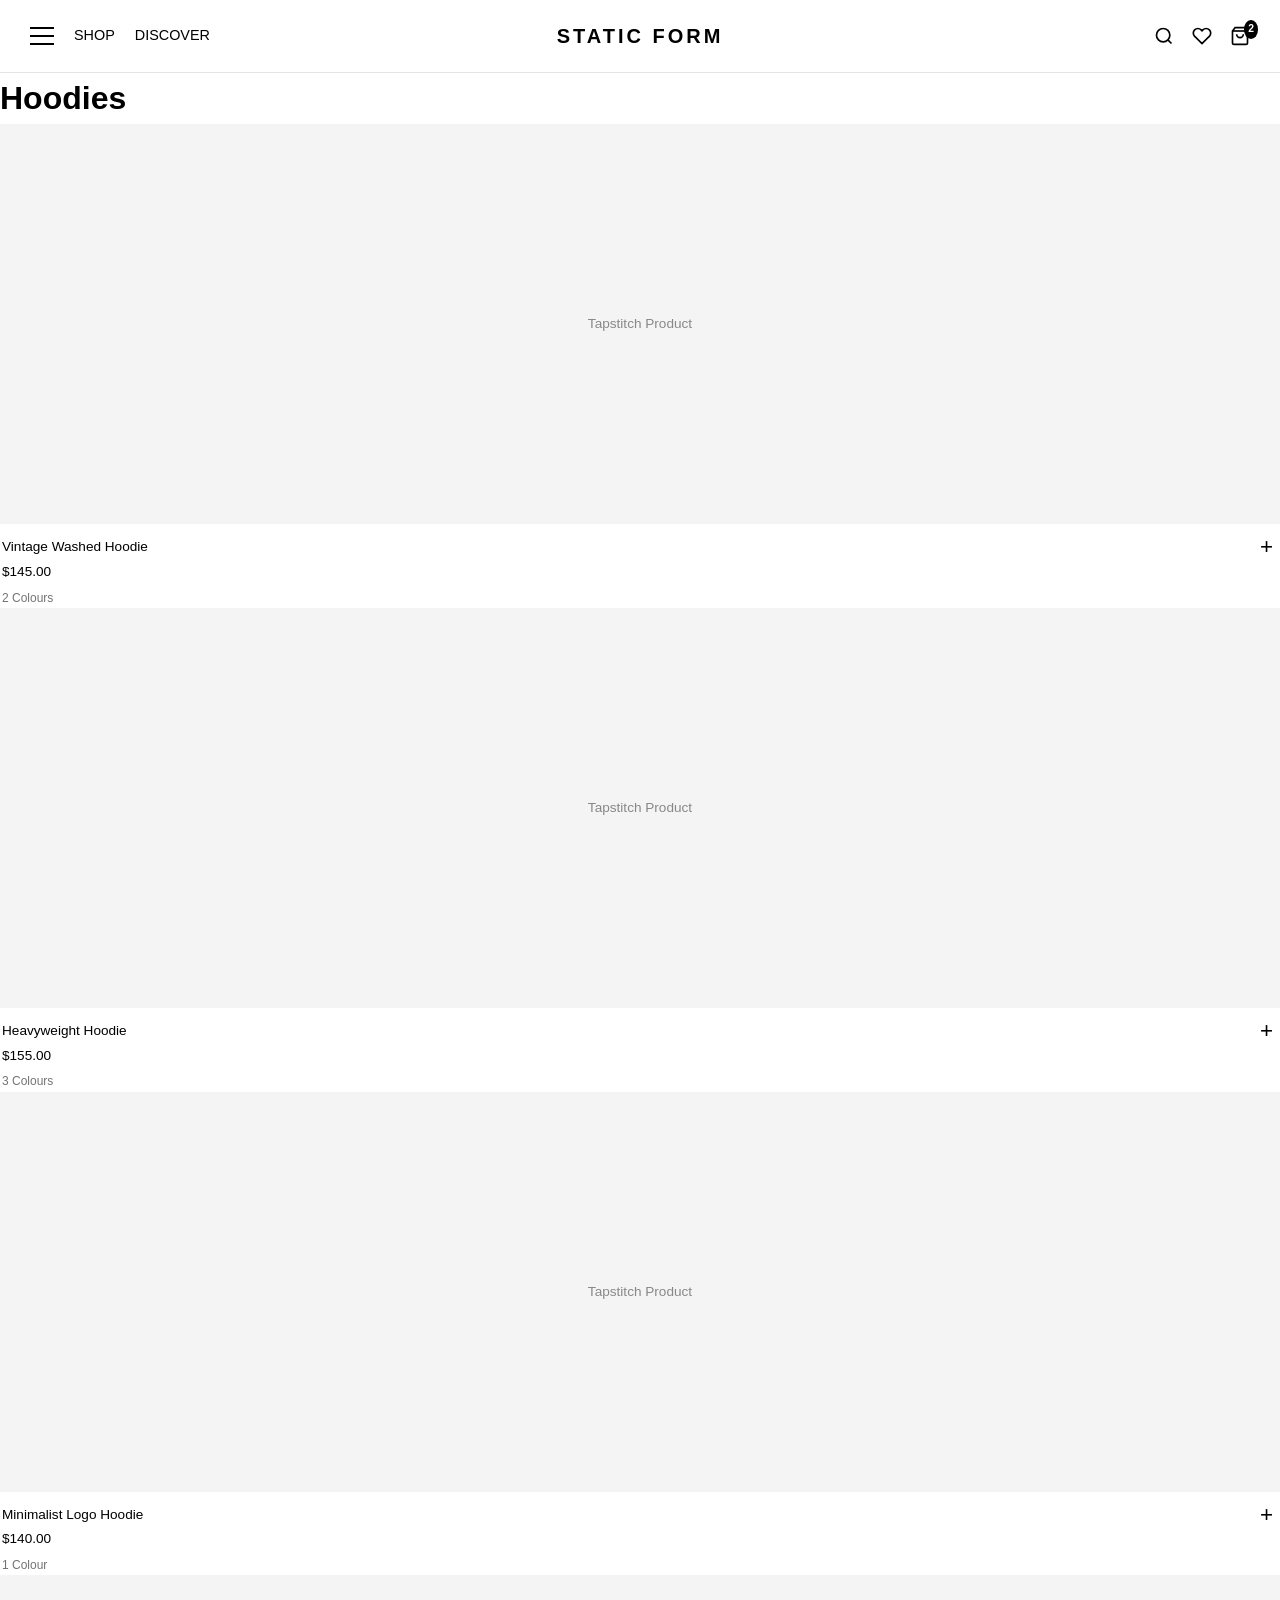
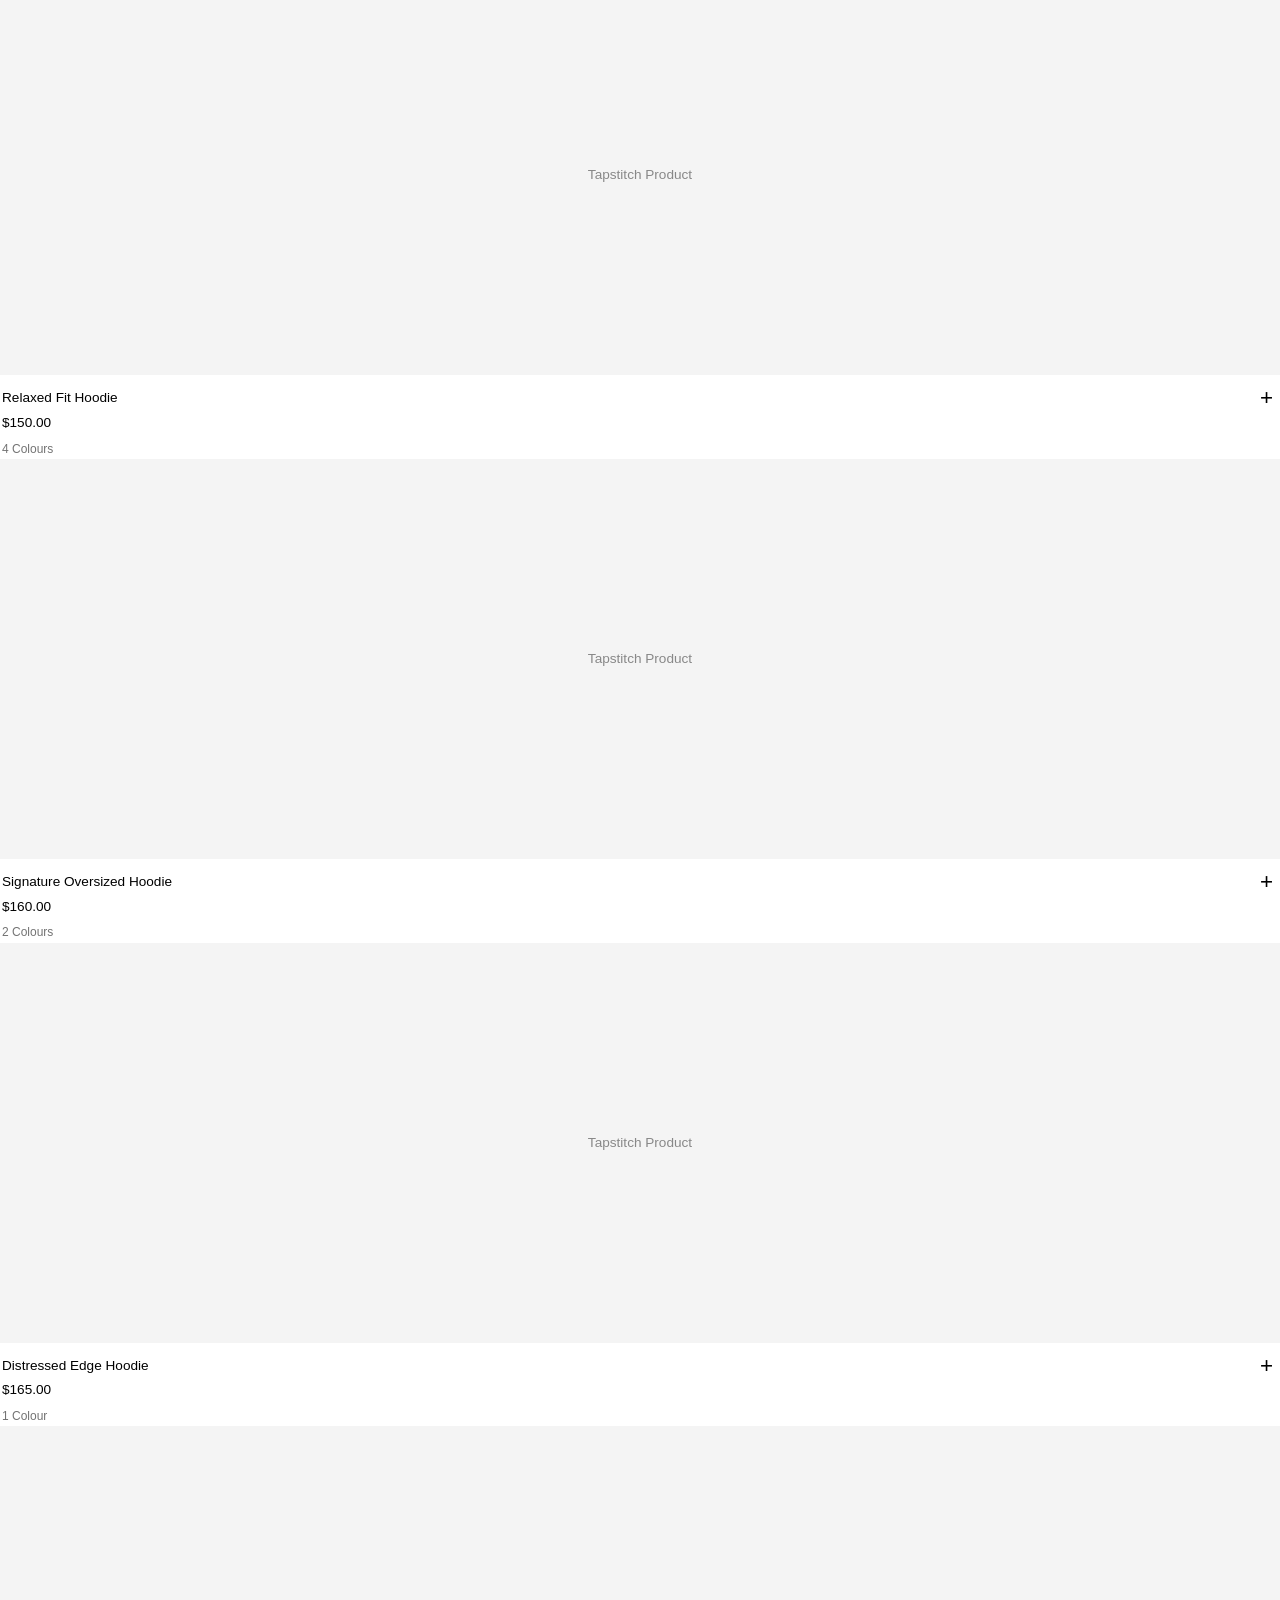
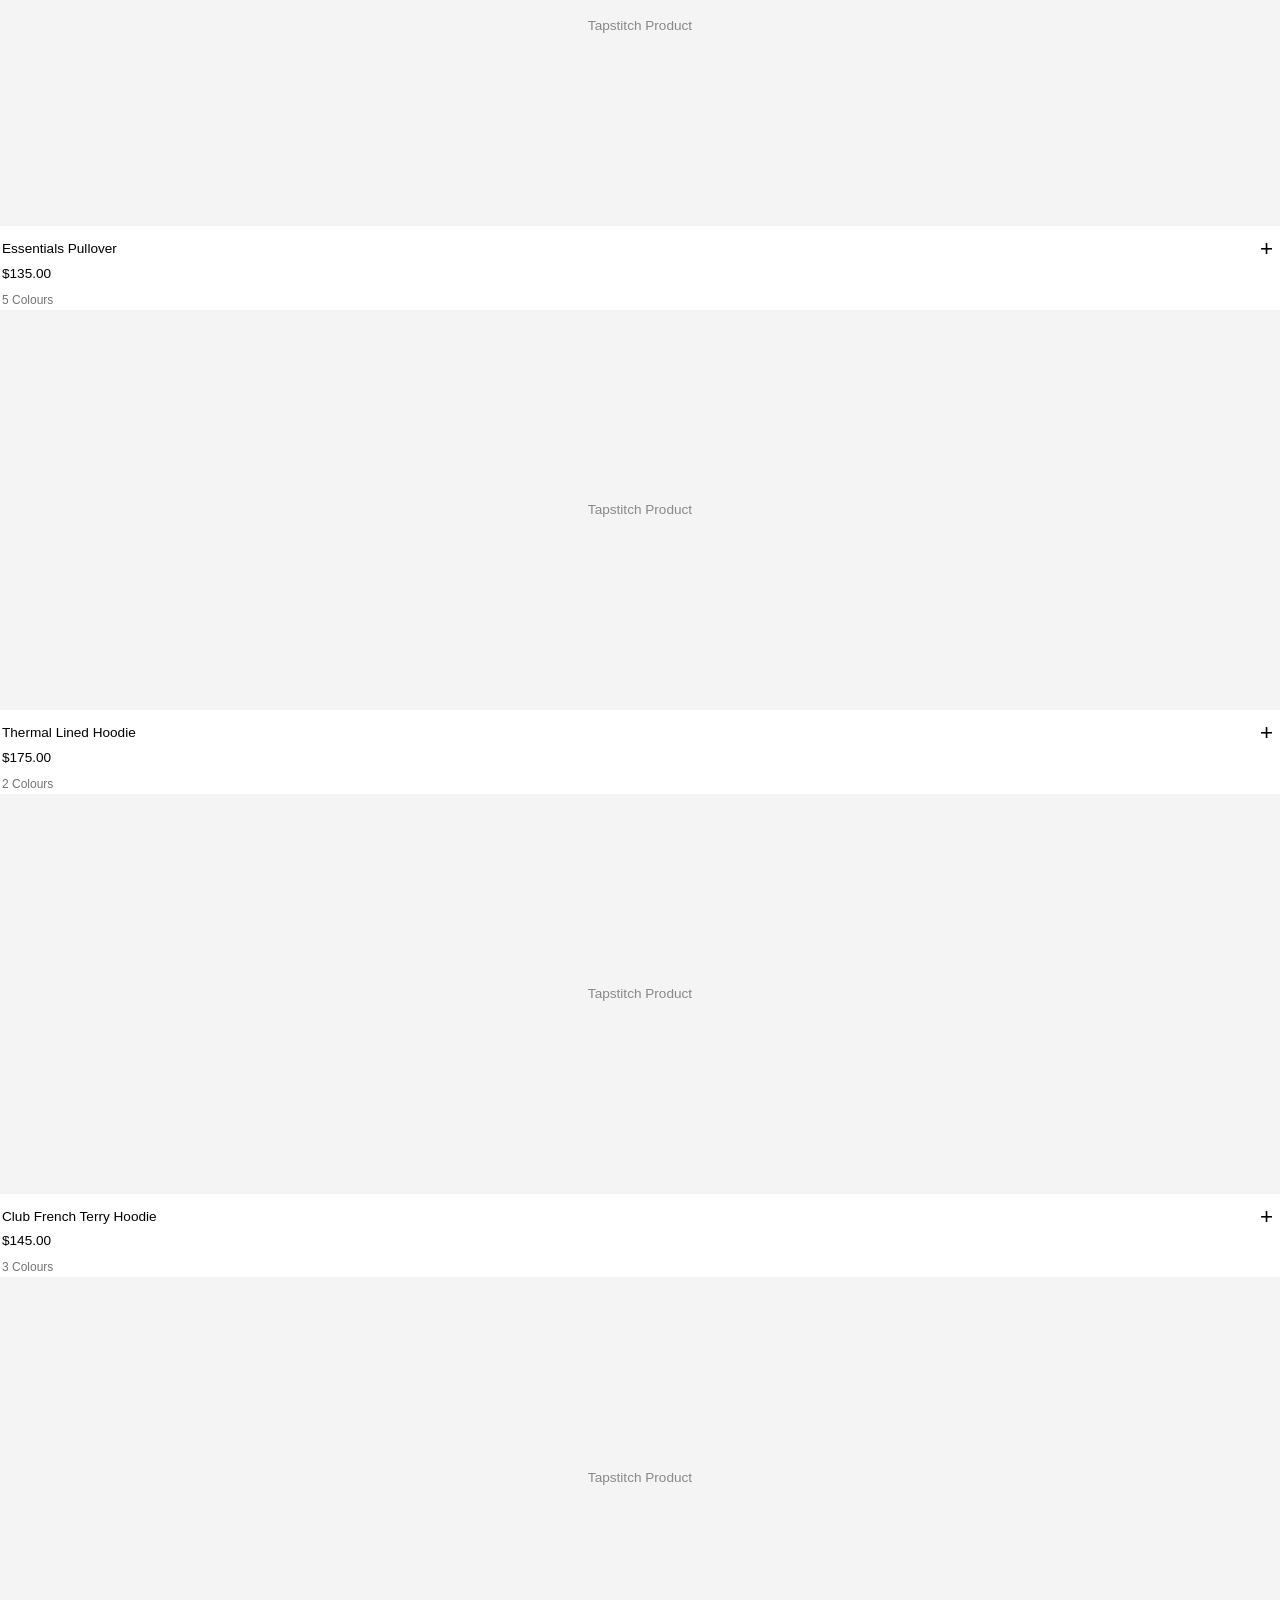
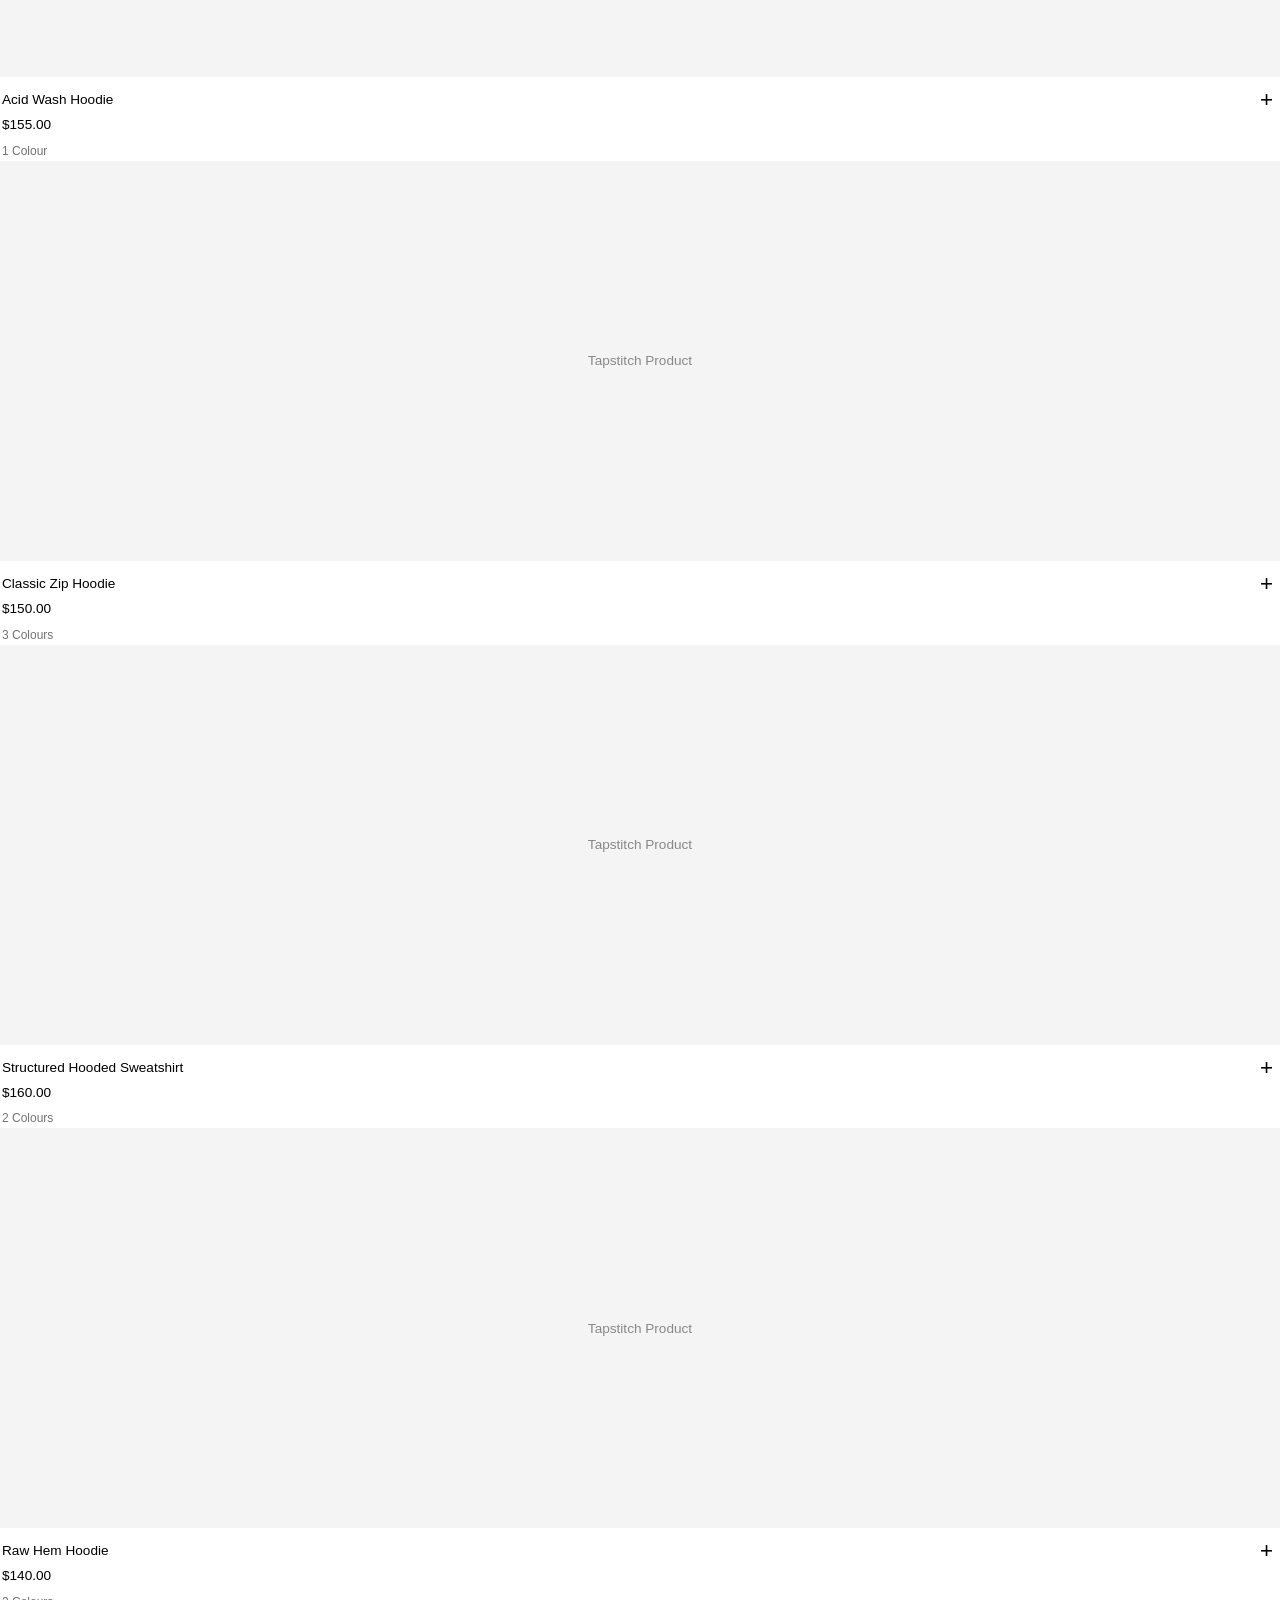
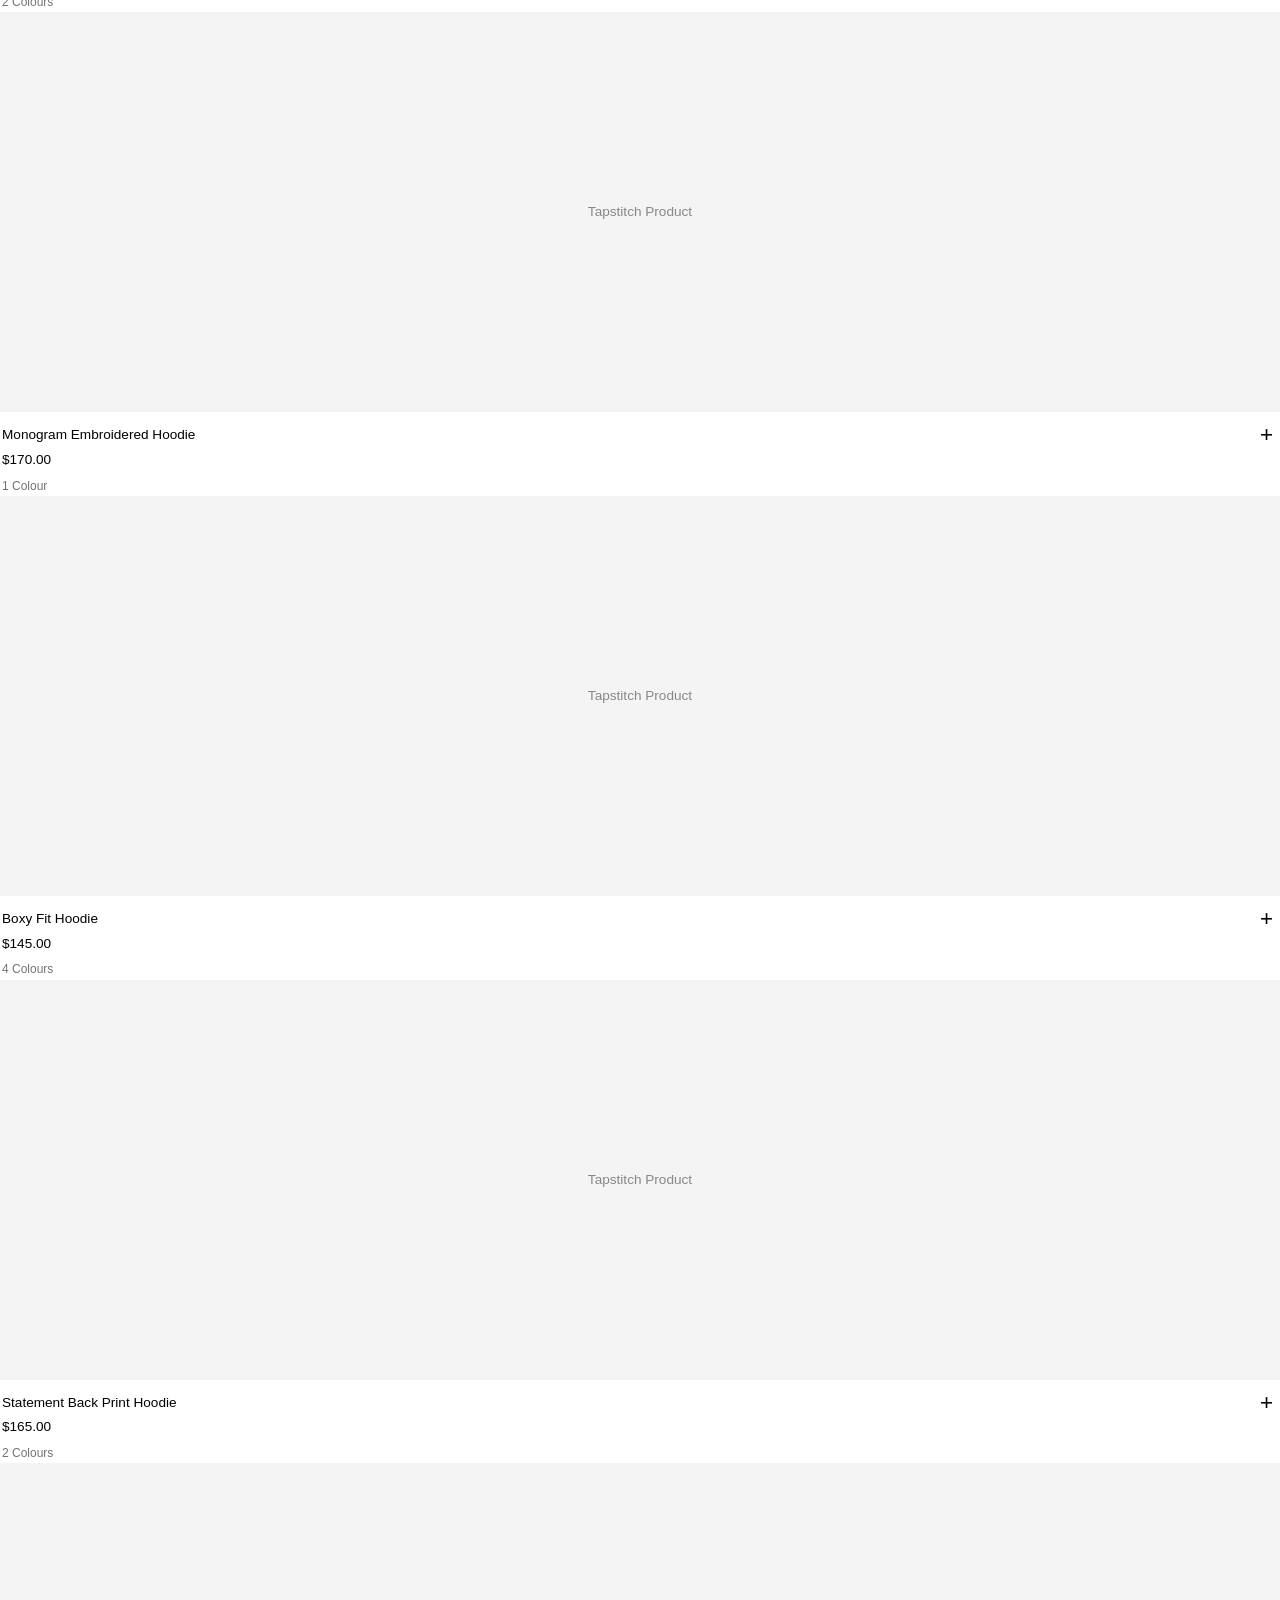
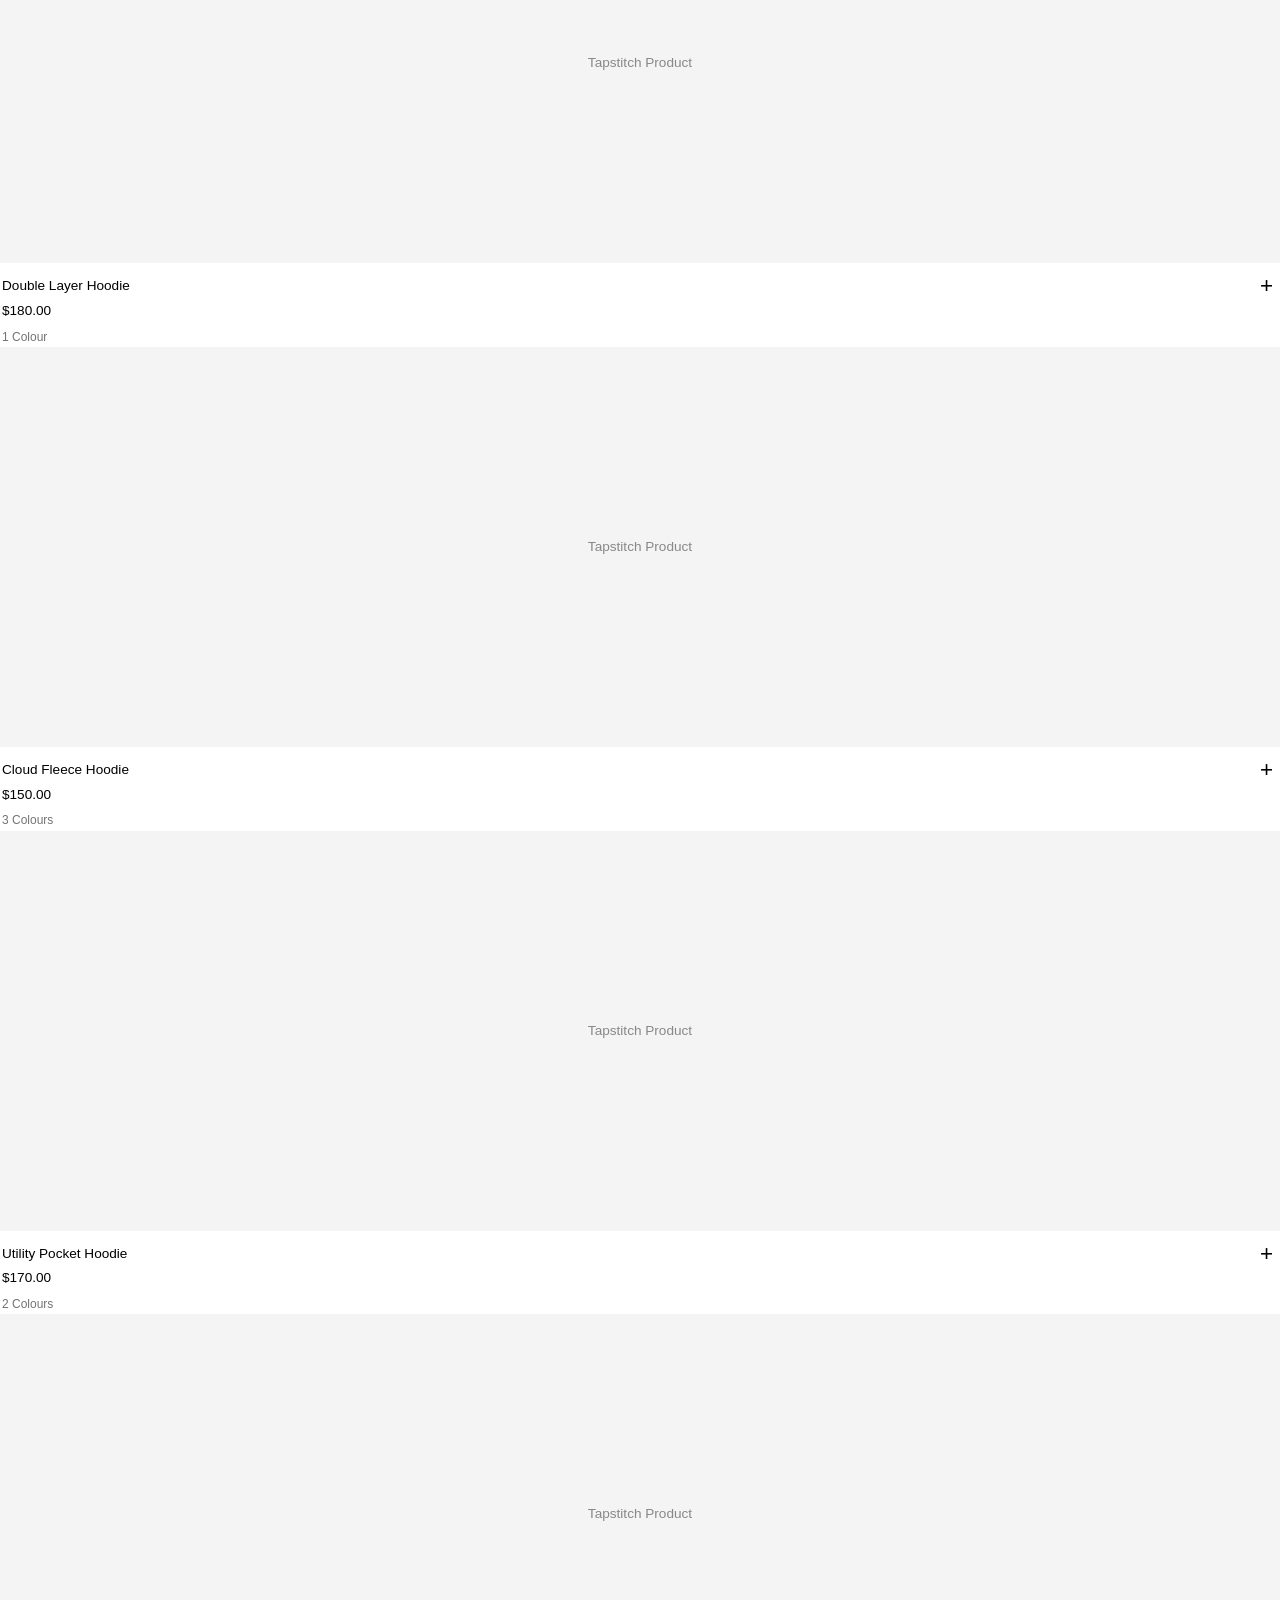
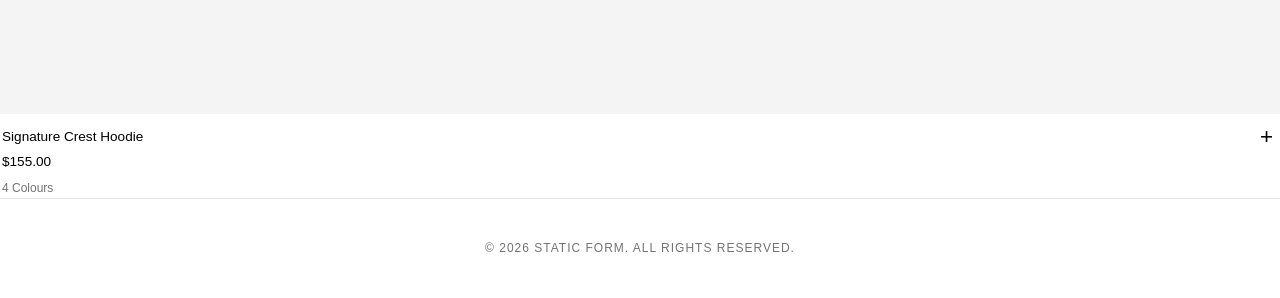
==== hoodies.html @ 04411e04 "Create hoodies.html" ====
<!DOCTYPE html>
<html lang="en">
<head>
    <meta charset="UTF-8">
    <meta name="viewport" content="width=device-width, initial-scale=1.0">
    <title>Hoodies – STATIC FORM</title>
    <link rel="stylesheet" href="style.css">
</head>
<body>

    <!-- Header & Navigation -->
    <header>
        <div class="nav-left">
            <button class="hamburger" id="menuToggle" aria-label="Open Menu">
                <span></span>
                <span></span>
                <span></span>
            </button>
            <nav class="desktop-nav">
                <a href="#">SHOP</a>
                <a href="#">DISCOVER</a>
            </nav>
        </div>

        <div class="logo-container">
            <a href="index.html" class="logo">STATIC FORM</a>
        </div>

        <div class="nav-right">
            <button class="nav-icon" aria-label="Search">
                <svg viewBox="0 0 24 24"><circle cx="11" cy="11" r="8"></circle><line x1="21" y1="21" x2="16.65" y2="16.65"></line></svg>
            </button>
            <a href="#" class="nav-icon" aria-label="Wishlist">
                <svg viewBox="0 0 24 24"><path d="M20.84 4.61a5.5 5.5 0 0 0-7.78 0L12 5.67l-1.06-1.06a5.5 5.5 0 0 0-7.78 7.78l1.06 1.06L12 21.23l7.78-7.78 1.06-1.06a5.5 5.5 0 0 0 0-7.78z"></path></svg>
            </a>
            <a href="#" class="nav-icon cart-icon" aria-label="Cart">
                <svg viewBox="0 0 24 24"><path d="M6 2L3 6v14a2 2 0 0 0 2 2h14a2 2 0 0 0 2-2V6l-3-4z"></path><line x1="3" y1="6" x2="21" y2="6"></line><path d="M16 10a4 4 0 0 1-8 0"></path></svg>
                <span class="cart-badge">2</span>
            </a>
        </div>
    </header>

    <!-- Category Products Section -->
    <main class="category-container">
        <h1 class="category-title">Hoodies</h1>
        
        <div class="category-grid">
            <!-- Repeatable Product Card (20 items total) -->
            <!-- Item 1 -->
            <div class="product-card">
                <div class="product-image-container">
                    <span class="product-placeholder">Tapstitch Product</span>
                </div>
                <div class="product-details">
                    <div class="product-info">
                        <h3>Vintage Washed Hoodie</h3>
                        <p class="price">$145.00</p>
                        <p class="colors">2 Colours</p>
                    </div>
                    <button class="btn-quick-add" aria-label="Quick add">+</button>
                </div>
            </div>

            <!-- Item 2 -->
            <div class="product-card">
                <div class="product-image-container">
                    <span class="product-placeholder">Tapstitch Product</span>
                </div>
                <div class="product-details">
                    <div class="product-info">
                        <h3>Heavyweight Hoodie</h3>
                        <p class="price">$155.00</p>
                        <p class="colors">3 Colours</p>
                    </div>
                    <button class="btn-quick-add" aria-label="Quick add">+</button>
                </div>
            </div>

            <!-- Item 3 -->
            <div class="product-card">
                <div class="product-image-container">
                    <span class="product-placeholder">Tapstitch Product</span>
                </div>
                <div class="product-details">
                    <div class="product-info">
                        <h3>Minimalist Logo Hoodie</h3>
                        <p class="price">$140.00</p>
                        <p class="colors">1 Colour</p>
                    </div>
                    <button class="btn-quick-add" aria-label="Quick add">+</button>
                </div>
            </div>

            <!-- Item 4 -->
            <div class="product-card">
                <div class="product-image-container">
                    <span class="product-placeholder">Tapstitch Product</span>
                </div>
                <div class="product-details">
                    <div class="product-info">
                        <h3>Relaxed Fit Hoodie</h3>
                        <p class="price">$150.00</p>
                        <p class="colors">4 Colours</p>
                    </div>
                    <button class="btn-quick-add" aria-label="Quick add">+</button>
                </div>
            </div>

            <!-- Item 5 -->
            <div class="product-card">
                <div class="product-image-container">
                    <span class="product-placeholder">Tapstitch Product</span>
                </div>
                <div class="product-details">
                    <div class="product-info">
                        <h3>Signature Oversized Hoodie</h3>
                        <p class="price">$160.00</p>
                        <p class="colors">2 Colours</p>
                    </div>
                    <button class="btn-quick-add" aria-label="Quick add">+</button>
                </div>
            </div>

            <!-- Item 6 -->
            <div class="product-card">
                <div class="product-image-container">
                    <span class="product-placeholder">Tapstitch Product</span>
                </div>
                <div class="product-details">
                    <div class="product-info">
                        <h3>Distressed Edge Hoodie</h3>
                        <p class="price">$165.00</p>
                        <p class="colors">1 Colour</p>
                    </div>
                    <button class="btn-quick-add" aria-label="Quick add">+</button>
                </div>
            </div>

            <!-- Item 7 -->
            <div class="product-card">
                <div class="product-image-container">
                    <span class="product-placeholder">Tapstitch Product</span>
                </div>
                <div class="product-details">
                    <div class="product-info">
                        <h3>Essentials Pullover</h3>
                        <p class="price">$135.00</p>
                        <p class="colors">5 Colours</p>
                    </div>
                    <button class="btn-quick-add" aria-label="Quick add">+</button>
                </div>
            </div>

            <!-- Item 8 -->
            <div class="product-card">
                <div class="product-image-container">
                    <span class="product-placeholder">Tapstitch Product</span>
                </div>
                <div class="product-details">
                    <div class="product-info">
                        <h3>Thermal Lined Hoodie</h3>
                        <p class="price">$175.00</p>
                        <p class="colors">2 Colours</p>
                    </div>
                    <button class="btn-quick-add" aria-label="Quick add">+</button>
                </div>
            </div>

            <!-- Item 9 -->
            <div class="product-card">
                <div class="product-image-container">
                    <span class="product-placeholder">Tapstitch Product</span>
                </div>
                <div class="product-details">
                    <div class="product-info">
                        <h3>Club French Terry Hoodie</h3>
                        <p class="price">$145.00</p>
                        <p class="colors">3 Colours</p>
                    </div>
                    <button class="btn-quick-add" aria-label="Quick add">+</button>
                </div>
            </div>

            <!-- Item 10 -->
            <div class="product-card">
                <div class="product-image-container">
                    <span class="product-placeholder">Tapstitch Product</span>
                </div>
                <div class="product-details">
                    <div class="product-info">
                        <h3>Acid Wash Hoodie</h3>
                        <p class="price">$155.00</p>
                        <p class="colors">1 Colour</p>
                    </div>
                    <button class="btn-quick-add" aria-label="Quick add">+</button>
                </div>
            </div>

            <!-- Item 11 -->
            <div class="product-card">
                <div class="product-image-container">
                    <span class="product-placeholder">Tapstitch Product</span>
                </div>
                <div class="product-details">
                    <div class="product-info">
                        <h3>Classic Zip Hoodie</h3>
                        <p class="price">$150.00</p>
                        <p class="colors">3 Colours</p>
                    </div>
                    <button class="btn-quick-add" aria-label="Quick add">+</button>
                </div>
            </div>

            <!-- Item 12 -->
            <div class="product-card">
                <div class="product-image-container">
                    <span class="product-placeholder">Tapstitch Product</span>
                </div>
                <div class="product-details">
                    <div class="product-info">
                        <h3>Structured Hooded Sweatshirt</h3>
                        <p class="price">$160.00</p>
                        <p class="colors">2 Colours</p>
                    </div>
                    <button class="btn-quick-add" aria-label="Quick add">+</button>
                </div>
            </div>

            <!-- Item 13 -->
            <div class="product-card">
                <div class="product-image-container">
                    <span class="product-placeholder">Tapstitch Product</span>
                </div>
                <div class="product-details">
                    <div class="product-info">
                        <h3>Raw Hem Hoodie</h3>
                        <p class="price">$140.00</p>
                        <p class="colors">2 Colours</p>
                    </div>
                    <button class="btn-quick-add" aria-label="Quick add">+</button>
                </div>
            </div>

            <!-- Item 14 -->
            <div class="product-card">
                <div class="product-image-container">
                    <span class="product-placeholder">Tapstitch Product</span>
                </div>
                <div class="product-details">
                    <div class="product-info">
                        <h3>Monogram Embroidered Hoodie</h3>
                        <p class="price">$170.00</p>
                        <p class="colors">1 Colour</p>
                    </div>
                    <button class="btn-quick-add" aria-label="Quick add">+</button>
                </div>
            </div>

            <!-- Item 15 -->
            <div class="product-card">
                <div class="product-image-container">
                    <span class="product-placeholder">Tapstitch Product</span>
                </div>
                <div class="product-details">
                    <div class="product-info">
                        <h3>Boxy Fit Hoodie</h3>
                        <p class="price">$145.00</p>
                        <p class="colors">4 Colours</p>
                    </div>
                    <button class="btn-quick-add" aria-label="Quick add">+</button>
                </div>
            </div>

            <!-- Item 16 -->
            <div class="product-card">
                <div class="product-image-container">
                    <span class="product-placeholder">Tapstitch Product</span>
                </div>
                <div class="product-details">
                    <div class="product-info">
                        <h3>Statement Back Print Hoodie</h3>
                        <p class="price">$165.00</p>
                        <p class="colors">2 Colours</p>
                    </div>
                    <button class="btn-quick-add" aria-label="Quick add">+</button>
                </div>
            </div>

            <!-- Item 17 -->
            <div class="product-card">
                <div class="product-image-container">
                    <span class="product-placeholder">Tapstitch Product</span>
                </div>
                <div class="product-details">
                    <div class="product-info">
                        <h3>Double Layer Hoodie</h3>
                        <p class="price">$180.00</p>
                        <p class="colors">1 Colour</p>
                    </div>
                    <button class="btn-quick-add" aria-label="Quick add">+</button>
                </div>
            </div>

            <!-- Item 18 -->
            <div class="product-card">
                <div class="product-image-container">
                    <span class="product-placeholder">Tapstitch Product</span>
                </div>
                <div class="product-details">
                    <div class="product-info">
                        <h3>Cloud Fleece Hoodie</h3>
                        <p class="price">$150.00</p>
                        <p class="colors">3 Colours</p>
                    </div>
                    <button class="btn-quick-add" aria-label="Quick add">+</button>
                </div>
            </div>

            <!-- Item 19 -->
            <div class="product-card">
                <div class="product-image-container">
                    <span class="product-placeholder">Tapstitch Product</span>
                </div>
                <div class="product-details">
                    <div class="product-info">
                        <h3>Utility Pocket Hoodie</h3>
                        <p class="price">$170.00</p>
                        <p class="colors">2 Colours</p>
                    </div>
                    <button class="btn-quick-add" aria-label="Quick add">+</button>
                </div>
            </div>

            <!-- Item 20 -->
            <div class="product-card">
                <div class="product-image-container">
                    <span class="product-placeholder">Tapstitch Product</span>
                </div>
                <div class="product-details">
                    <div class="product-info">
                        <h3>Signature Crest Hoodie</h3>
                        <p class="price">$155.00</p>
                        <p class="colors">4 Colours</p>
                    </div>
                    <button class="btn-quick-add" aria-label="Quick add">+</button>
                </div>
            </div>
        </div>
    </main>

    <!-- Footer -->
    <footer class="site-footer">
        <div class="footer-bottom">
            <p>&copy; 2026 STATIC FORM. All Rights Reserved.</p>
        </div>
    </footer>

</body>
</html>
---- style.css ----
:root {
    --bg-color: #ffffff;
    --card-bg: #ffffff;
    --text-color: #000000;
    --text-muted: #666666;
    --accent-color: #000000;
    --border-color: #e5e5e5;
}

* {
    margin: 0;
    padding: 0;
    box-sizing: border-box;
    font-family: -apple-system, BlinkMacSystemFont, "Segoe UI", Roboto, Helvetica, Arial, sans-serif;
}

body {
    background-color: var(--bg-color);
    color: var(--text-color);
    line-height: 1.6;
}

/* Header & Navigation Layout */
header {
    display: grid;
    grid-template-columns: 1fr auto 1fr;
    align-items: center;
    padding: 20px 30px;
    border-bottom: 1px solid var(--border-color);
    background-color: var(--bg-color);
    position: sticky;
    top: 0;
    z-index: 1000;
}

.nav-left {
    display: flex;
    align-items: center;
    gap: 20px;
}

.hamburger {
    display: flex;
    flex-direction: column;
    cursor: pointer;
    gap: 6px;
    background: none;
    border: none;
}

.hamburger span {
    width: 24px;
    height: 2px;
    background-color: var(--text-color);
    transition: 0.3s;
}
.hamburger span:nth-child(3) {
    display: none;
}

@media (min-width: 768px) {
    .hamburger span:nth-child(3) {
        display: block;
    }
}

.desktop-nav {
    display: none;
    gap: 20px;
}
@media (min-width: 1024px) {
    .desktop-nav {
        display: flex;
    }
}

.desktop-nav a {
    color: var(--text-color);
    text-decoration: none;
    font-size: 0.9rem;
    font-weight: 500;
}
.desktop-nav a:hover {
    color: var(--text-muted);
}

.logo-container {
    text-align: center;
    justify-self: center;
}

.logo {
    font-size: 1.25rem;
    font-weight: 900;
    color: var(--text-color);
    letter-spacing: 3px;
    text-transform: uppercase;
    text-decoration: none;
    background: transparent;
}

.nav-right {
    display: flex;
    align-items: center;
    justify-self: end;
    gap: 18px;
}

.nav-icon {
    color: var(--text-color);
    text-decoration: none;
    background: none;
    border: none;
    cursor: pointer;
    display: flex;
    align-items: center;
    position: relative;
}

.nav-icon svg {
    width: 20px;
    height: 20px;
    stroke: currentColor;
    stroke-width: 2;
    fill: none;
}

.cart-badge {
    position: absolute;
    top: -6px;
    right: -8px;
    background-color: #000000;
    color: #ffffff;
    font-size: 0.65rem;
    font-weight: bold;
    padding: 1px 4px;
    border-radius: 50%;
}

/* Slide-Out Mobile Menu Overlay */
.menu-overlay {
    position: fixed;
    top: 0;
    left: 0;
    width: 100%;
    height: 100%;
    background-color: #ffffff;
    z-index: 9999;
    display: none;
    overflow-y: auto;
    padding: 30px;
}

.menu-overlay.active {
    display: block;
}

.menu-content {
    max-width: 500px;
    margin: 0 auto;
}

.menu-panel {
    display: none;
}

.menu-panel.active {
    display: block;
}

.menu-header {
    display: flex;
    justify-content: space-between;
    align-items: center;
    margin-bottom: 25px;
    font-size: 1.1rem;
    font-weight: 600;
    color: #000000;
}

.close-btn {
    background: none;
    border: none;
    font-size: 24px;
    color: #000000;
    cursor: pointer;
}

.back-btn {
    background: none;
    border: none;
    font-size: 1.1rem;
    font-weight: 600;
    color: #000000;
    cursor: pointer;
    padding: 0;
    display: flex;
    align-items: center;
    gap: 8px;
}

.search-box {
    margin-bottom: 25px;
}

.search-box input {
    width: 100%;
    padding: 12px 0;
    background: transparent;
    border: none;
    border-bottom: 1px solid var(--border-color);
    color: #000000;
    font-size: 1rem;
    outline: none;
}

.search-box input::placeholder {
    color: var(--text-muted);
}

.menu-list {
    list-style: none;
    padding: 0;
    margin: 0;
}

.menu-list li {
    display: flex;
    justify-content: space-between;
    align-items: center;
    padding: 16px 0;
    font-size: 1.1rem;
    font-weight: 600;
    border-bottom: 1px solid var(--border-color);
    cursor: pointer;
    color: #000000;
    text-decoration: none;
}

.menu-list li span.arrow {
    font-size: 1rem;
    color: var(--text-muted);
}

/* Accordion Submenus inside panels */
.accordion-header {
    display: flex;
    justify-content: space-between;
    align-items: center;
    padding: 16px 0;
    font-size: 1.1rem;
    font-weight: 600;
    border-bottom: 1px solid var(--border-color);
    cursor: pointer;
    color: #000000;
}

.accordion-header span.arrow {
    font-size: 1rem;
    color: var(--text-muted);
}

.accordion-content {
    display: none;
    padding-left: 0;
    list-style: none;
    border-bottom: 1px solid var(--border-color);
}

.accordion-content.active {
    display: block;
}

.accordion-content li {
    padding: 12px 0 12px 15px;
    font-size: 0.95rem;
    font-weight: 400;
    color: var(--text-muted);
    border-bottom: none;
    cursor: pointer;
}

.accordion-content li:hover {
    color: #000000;
}

/* Hero Section */
.hero {
    position: relative;
    height: 100vh;
    display: flex;
    align-items: flex-end;
    padding: 60px 30px;
    background: linear-gradient(rgba(0,0,0,0.1), rgba(0,0,0,0.6)), url('71DEEC17-D91D-4BCD-9920-1263A9C59037.png') center/cover no-repeat;
    background-color: #f0f0f0;
}

.hero-content {
    max-width: 600px;
}

.hero-subtitle {
    font-size: 0.9rem;
    letter-spacing: 2px;
    text-transform: uppercase;
    color: #ffffff;
    margin-bottom: 10px;
    opacity: 0.9;
}

.hero h1 {
    font-size: 2.5rem;
    color: #ffffff;
    margin-bottom: 20px;
    font-weight: 800;
    line-height: 1.1;
}

.hero-btns {
    display: flex;
    gap: 15px;
}

.hero .btn {
    background-color: #ffffff;
    color: #000000;
}

.hero .btn-outline {
    background-color: transparent;
    border: 1px solid #ffffff;
    color: #ffffff;
}

.btn {
    display: inline-block;
    background-color: #000000;
    color: #ffffff;
    padding: 12px 28px;
    border-radius: 0;
    text-decoration: none;
    font-weight: 600;
    font-size: 0.9rem;
    transition: opacity 0.2s;
    border: none;
    cursor: pointer;
}

.btn-outline {
    background-color: transparent;
    border: 1px solid #000000;
    color: #000000;
}

.btn:hover {
    opacity: 0.85;
}

/* Horizontal Scrolling Product Carousel */
.products-section {
    padding: 50px 0 80px 0;
    width: 100%;
    background-color: #ffffff;
}

.product-carousel {
    display: flex;
    overflow-x: auto;
    gap: 16px;
    padding: 0 30px;
    scroll-snap-type: x mandatory;
    scrollbar-width: none;
}

.product-carousel::-webkit-scrollbar {
    display: none;
}

.product-card {
    flex: 0 0 300px;
    scroll-snap-align: start;
    background-color: transparent;
    border: none;
    padding: 0;
    display: flex;
    flex-direction: column;
}

.product-image-container {
    width: 100%;
    height: 400px;
    background-color: #f4f4f4;
    margin-bottom: 12px;
    display: flex;
    align-items: center;
    justify-content: center;
    position: relative;
}

.product-placeholder {
    color: #888888;
    font-size: 0.85rem;
}

.product-details {
    display: flex;
    justify-content: space-between;
    align-items: flex-start;
    padding: 0 2px;
}

.product-info h3 {
    font-size: 0.85rem;
    font-weight: 400;
    color: #000000;
    margin-bottom: 3px;
}

.product-info .price {
    font-size: 0.85rem;
    color: #000000;
    font-weight: 500;
    margin-bottom: 6px;
}

.product-info .colors {
    font-size: 0.75rem;
    color: #737373;
}

.btn-quick-add {
    background: none;
    border: none;
    font-size: 1.4rem;
    font-weight: 300;
    cursor: pointer;
    color: #000000;
    padding: 0 5px;
    line-height: 1;
}

.btn-quick-add:hover {
    opacity: 0.6;
}

/* Footer Styles */
.site-footer {
    border-top: 1px solid var(--border-color);
    padding: 40px 30px;
    background-color: #ffffff;
    color: var(--text-muted);
}

.footer-accordions {
    max-width: 800px;
    margin: 0 auto 30px auto;
}

.footer-section {
    border-bottom: 1px solid var(--border-color);
}

.footer-header {
    display: flex;
    justify-content: space-between;
    align-items: center;
    padding: 16px 0;
    font-size: 1rem;
    font-weight: 600;
    color: #000000;
    cursor: pointer;
    text-transform: uppercase;
    letter-spacing: 1px;
}

.footer-toggle {
    font-size: 1.2rem;
    font-weight: 400;
}

.footer-content {
    display: none;
    list-style: none;
    padding-bottom: 16px;
}

.footer-content.active {
    display: block;
}

.footer-content li {
    padding: 8px 0;
}

.footer-content li a {
    color: var(--text-muted);
    text-decoration: none;
    font-size: 0.95rem;
}

.footer-content li a:hover {
    color: #000000;
}

.footer-legal {
    display: flex;
    flex-wrap: wrap;
    justify-content: center;
    gap: 15px 25px;
    margin-bottom: 30px;
    font-size: 0.8rem;
}

.footer-legal a {
    color: var(--text-muted);
    text-decoration: none;
}

.footer-legal a:hover {
    color: #000000;
}

.footer-bottom {
    text-align: center;
    font-size: 0.75rem;
    letter-spacing: 1px;
    text-transform: uppercase;
    color: #737373;
}
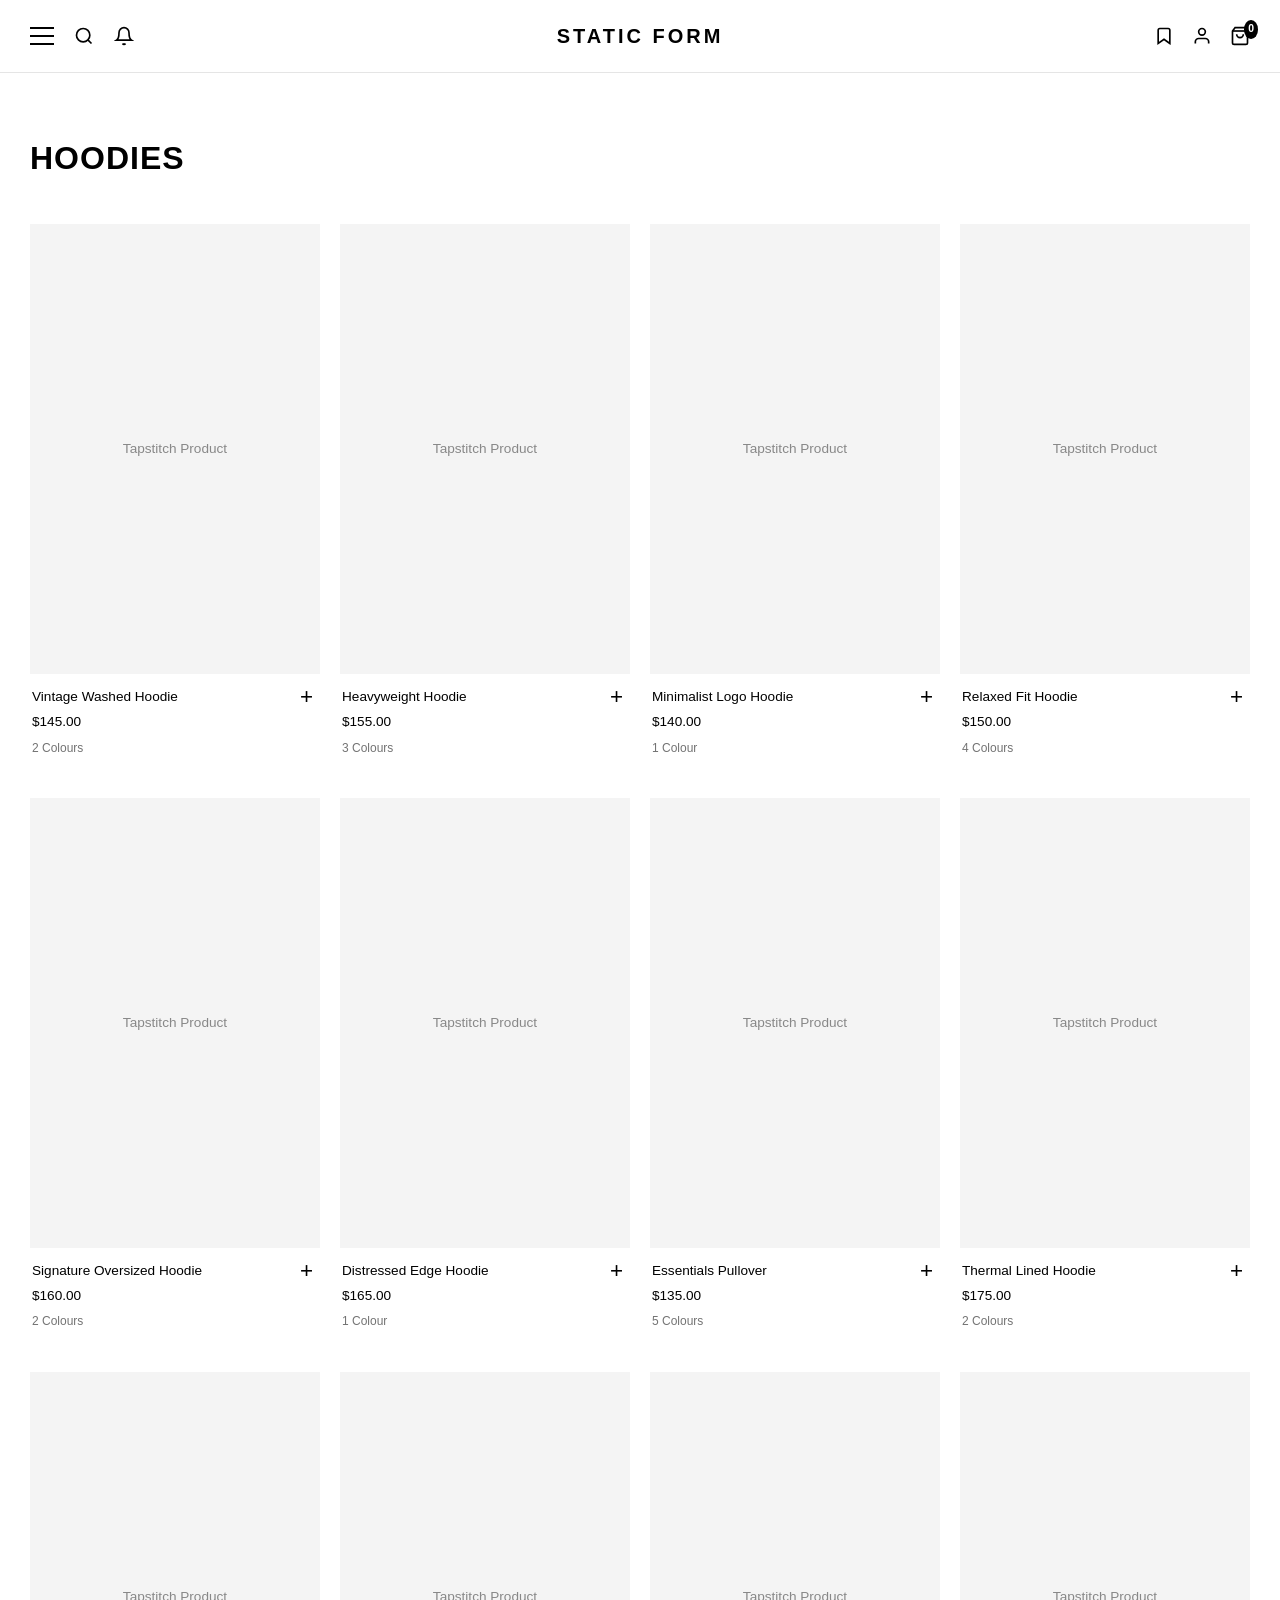
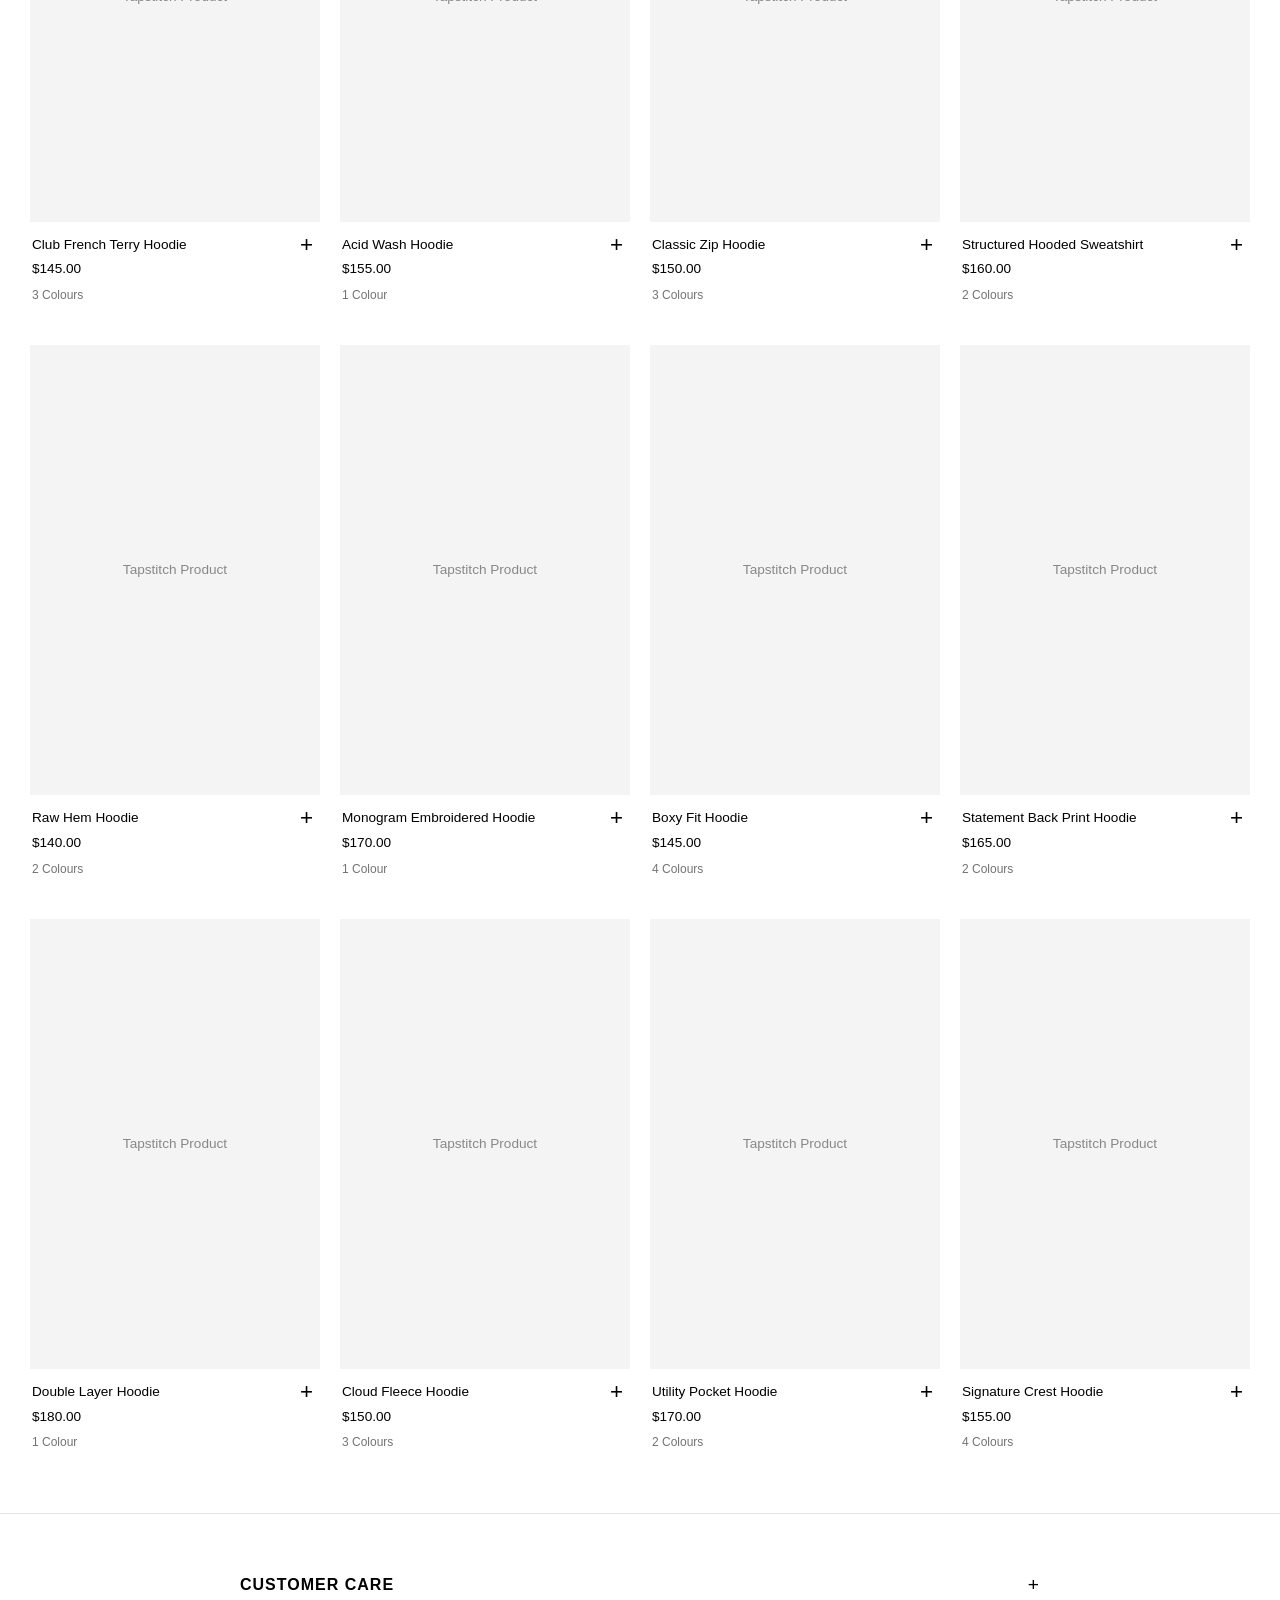
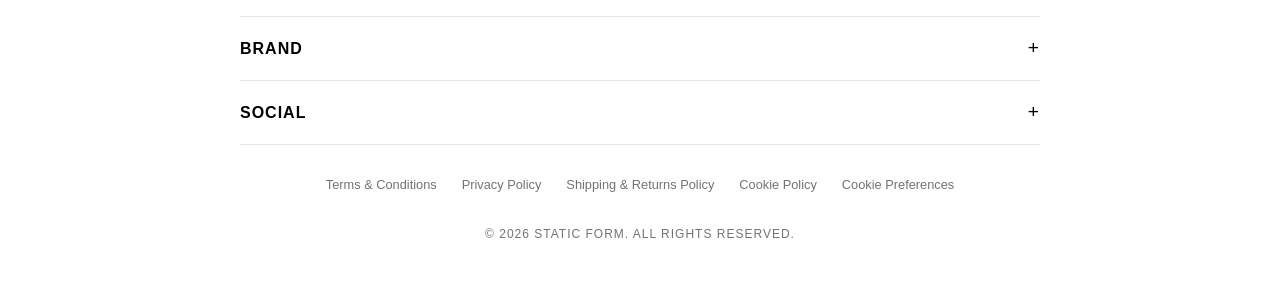
==== commit 82767d96: "Update hoodies.html" ====
--- a/hoodies.html
+++ b/hoodies.html
@@ -3,49 +3,682 @@
 <head>
     <meta charset="UTF-8">
     <meta name="viewport" content="width=device-width, initial-scale=1.0">
-    <title>Hoodies – STATIC FORM</title>
-    <link rel="stylesheet" href="style.css">
+    
+    <!-- Dynamic SEO & Google Search Title -->
+    <title id="pageTitle">Hoodies – STATIC FORM</title>
+    <meta name="description" content="Refined British Apparel | Hoodies Collection">
+    
+    <!-- Open Graph / Google Snippet Customization -->
+    <meta property="og:title" content="Hoodies – STATIC FORM | Official Store">
+    <meta property="og:site_name" content="STATIC FORM">
+
+    <!-- Favicon -->
+    <link rel="icon" href="favicon.ico" type="image/x-icon">
+
+    <!-- Snipcart CSS and JavaScript -->
+    <link rel="stylesheet" href="https://cdn.snipcart.com/themes/v3.3.1/default/snipcart.css" />
+    <script async src="https://cdn.snipcart.com/themes/v3.3.1/default/snipcart.js"></script>
+
+    <script>
+        window.addEventListener('DOMContentLoaded', () => {
+            const isMobile = window.innerWidth <= 768;
+            const titleElement = document.getElementById('pageTitle');
+            if (isMobile) {
+                titleElement.textContent = "Hoodies – STATIC FORM Clothing";
+            } else {
+                titleElement.textContent = "Hoodies – Refined British Apparel | Official Store | STATIC FORM";
+            }
+        });
+    </script>
+
+    <style>
+        :root {
+            --bg-color: #ffffff;
+            --card-bg: #ffffff;
+            --text-color: #000000;
+            --text-muted: #737373;
+            --border-color: #e5e5e5;
+        }
+
+        * {
+            margin: 0;
+            padding: 0;
+            box-sizing: border-box;
+            font-family: -apple-system, BlinkMacSystemFont, "Segoe UI", Roboto, Helvetica, Arial, sans-serif;
+        }
+
+        body {
+            background-color: var(--bg-color);
+            color: var(--text-color);
+            line-height: 1.6;
+        }
+
+        /* Header & Navigation Layout */
+        header {
+            display: grid;
+            grid-template-columns: 1fr auto 1fr;
+            align-items: center;
+            padding: 20px 30px;
+            border-bottom: 1px solid var(--border-color);
+            background-color: var(--bg-color);
+            position: sticky;
+            top: 0;
+            z-index: 1000;
+        }
+
+        .nav-left {
+            display: flex;
+            align-items: center;
+            gap: 20px;
+        }
+
+        .hamburger {
+            display: flex;
+            flex-direction: column;
+            cursor: pointer;
+            gap: 6px;
+            background: none;
+            border: none;
+        }
+
+        .hamburger span {
+            width: 24px;
+            height: 2px;
+            background-color: var(--text-color);
+            transition: 0.3s;
+        }
+        .hamburger span:nth-child(3) {
+            display: none;
+        }
+
+        @media (min-width: 768px) {
+            .hamburger span:nth-child(3) {
+                display: block;
+            }
+        }
+
+        .logo-container {
+            text-align: center;
+            justify-self: center;
+        }
+
+        .logo {
+            font-size: 1.25rem;
+            font-weight: 900;
+            color: #000000;
+            letter-spacing: 3px;
+            text-transform: uppercase;
+            text-decoration: none;
+            background: transparent;
+        }
+
+        .nav-right {
+            display: flex;
+            align-items: center;
+            justify-self: end;
+            gap: 18px;
+        }
+
+        .nav-icon {
+            color: var(--text-color);
+            text-decoration: none;
+            background: none;
+            border: none;
+            cursor: pointer;
+            display: flex;
+            align-items: center;
+            position: relative;
+        }
+
+        .nav-icon svg {
+            width: 20px;
+            height: 20px;
+            stroke: currentColor;
+            stroke-width: 2;
+            fill: none;
+        }
+
+        .cart-badge {
+            position: absolute;
+            top: -6px;
+            right: -8px;
+            background-color: #000000;
+            color: #ffffff;
+            font-size: 0.65rem;
+            font-weight: bold;
+            padding: 1px 4px;
+            border-radius: 50%;
+        }
+
+        /* Slide-Out Mobile Menu Overlay */
+        .menu-overlay {
+            position: fixed;
+            top: 0;
+            left: 0;
+            width: 100%;
+            height: 100%;
+            background-color: #ffffff;
+            z-index: 9999;
+            display: none;
+            overflow-y: auto;
+            padding: 30px;
+        }
+
+        .menu-overlay.active {
+            display: block;
+        }
+
+        .menu-content {
+            max-width: 500px;
+            margin: 0 auto;
+        }
+
+        .menu-panel {
+            display: none;
+        }
+
+        .menu-panel.active {
+            display: block;
+        }
+
+        .menu-header {
+            display: flex;
+            justify-content: space-between;
+            align-items: center;
+            margin-bottom: 25px;
+            font-size: 1.1rem;
+            font-weight: 600;
+            color: #000000;
+        }
+
+        .close-btn {
+            background: none;
+            border: none;
+            font-size: 24px;
+            color: var(--text-color);
+            cursor: pointer;
+        }
+
+        .back-btn {
+            background: none;
+            border: none;
+            font-size: 1.1rem;
+            font-weight: 600;
+            color: var(--text-color);
+            cursor: pointer;
+            padding: 0;
+            display: flex;
+            align-items: center;
+            gap: 8px;
+        }
+
+        .search-box {
+            margin-bottom: 25px;
+        }
+
+        .search-box input {
+            width: 100%;
+            padding: 12px 0;
+            background: transparent;
+            border: none;
+            border-bottom: 1px solid var(--border-color);
+            color: var(--text-color);
+            font-size: 1rem;
+            outline: none;
+        }
+
+        .search-box input::placeholder {
+            color: var(--text-muted);
+        }
+
+        .menu-list {
+            list-style: none;
+            padding: 0;
+            margin: 0;
+        }
+
+        .menu-list li {
+            display: flex;
+            justify-content: space-between;
+            align-items: center;
+            padding: 16px 0;
+            font-size: 1.1rem;
+            font-weight: 600;
+            border-bottom: 1px solid var(--border-color);
+            cursor: pointer;
+            color: var(--text-color);
+            text-decoration: none;
+        }
+
+        .menu-list li span.arrow {
+            font-size: 1rem;
+            color: var(--text-muted);
+        }
+
+        .accordion-header {
+            display: flex;
+            justify-content: space-between;
+            align-items: center;
+            padding: 16px 0;
+            font-size: 1.1rem;
+            font-weight: 600;
+            border-bottom: 1px solid var(--border-color);
+            cursor: pointer;
+            color: var(--text-color);
+        }
+
+        .accordion-header span.arrow {
+            font-size: 1rem;
+            color: var(--text-muted);
+        }
+
+        .accordion-content {
+            display: none;
+            padding-left: 0;
+            list-style: none;
+            border-bottom: 1px solid var(--border-color);
+        }
+
+        .accordion-content.active {
+            display: block;
+        }
+
+        .accordion-content li {
+            padding: 12px 0 12px 15px;
+            font-size: 0.95rem;
+            font-weight: 400;
+            color: var(--text-muted);
+            border-bottom: none;
+            cursor: pointer;
+        }
+
+        .accordion-content li a {
+            color: inherit;
+            text-decoration: none;
+            display: block;
+            width: 100%;
+        }
+
+        .accordion-content li:hover {
+            color: var(--text-color);
+        }
+
+        /* Category Grid Container Layout */
+        .category-container {
+            padding: 60px 30px;
+            max-width: 1600px;
+            margin: 0 auto;
+        }
+
+        .category-title {
+            font-size: 2rem;
+            font-weight: 800;
+            text-transform: uppercase;
+            letter-spacing: 1px;
+            margin-bottom: 40px;
+        }
+
+        .category-grid {
+            display: grid;
+            grid-template-columns: repeat(1, 1fr);
+            gap: 40px 20px;
+        }
+
+        @media (min-width: 576px) {
+            .category-grid {
+                grid-template-columns: repeat(2, 1fr);
+            }
+        }
+
+        @media (min-width: 992px) {
+            .category-grid {
+                grid-template-columns: repeat(4, 1fr);
+            }
+        }
+
+        .product-card {
+            background-color: transparent;
+            border: none;
+            padding: 0;
+            display: flex;
+            flex-direction: column;
+        }
+
+        .product-image-container {
+            width: 100%;
+            height: 450px;
+            background-color: #f4f4f4;
+            margin-bottom: 12px;
+            display: flex;
+            align-items: center;
+            justify-content: center;
+            position: relative;
+        }
+
+        .product-placeholder {
+            color: #888888;
+            font-size: 0.85rem;
+        }
+
+        .product-details {
+            display: flex;
+            justify-content: space-between;
+            align-items: flex-start;
+            padding: 0 2px;
+        }
+
+        .product-info h3 {
+            font-size: 0.85rem;
+            font-weight: 400;
+            color: #000000;
+            margin-bottom: 3px;
+        }
+
+        .product-info .price {
+            font-size: 0.85rem;
+            color: #000000;
+            font-weight: 500;
+            margin-bottom: 6px;
+        }
+
+        .product-info .colors {
+            font-size: 0.75rem;
+            color: #737373;
+        }
+
+        .btn-quick-add {
+            background: none;
+            border: none;
+            font-size: 1.4rem;
+            font-weight: 300;
+            cursor: pointer;
+            color: #000000;
+            padding: 0 5px;
+            line-height: 1;
+        }
+        .btn-quick-add:hover {
+            opacity: 0.6;
+        }
+
+        /* Footer Styles */
+        .site-footer {
+            border-top: 1px solid var(--border-color);
+            padding: 40px 30px;
+            background-color: #ffffff;
+            color: var(--text-muted);
+        }
+
+        .footer-accordions {
+            max-width: 800px;
+            margin: 0 auto 30px auto;
+        }
+
+        .footer-section {
+            border-bottom: 1px solid var(--border-color);
+        }
+
+        .footer-header {
+            display: flex;
+            justify-content: space-between;
+            align-items: center;
+            padding: 16px 0;
+            font-size: 1rem;
+            font-weight: 600;
+            color: #000000;
+            cursor: pointer;
+            text-transform: uppercase;
+            letter-spacing: 1px;
+        }
+
+        .footer-toggle {
+            font-size: 1.2rem;
+            font-weight: 400;
+        }
+
+        .footer-content {
+            display: none;
+            list-style: none;
+            padding-bottom: 16px;
+        }
+
+        .footer-content.active {
+            display: block;
+        }
+
+        .footer-content li {
+            padding: 8px 0;
+        }
+
+        .footer-content li a {
+            color: var(--text-muted);
+            text-decoration: none;
+            font-size: 0.95rem;
+        }
+
+        .footer-content li a:hover {
+            color: #000000;
+        }
+
+        .footer-legal {
+            display: flex;
+            flex-wrap: wrap;
+            justify-content: center;
+            gap: 15px 25px;
+            margin-bottom: 30px;
+            font-size: 0.8rem;
+        }
+
+        .footer-legal a {
+            color: var(--text-muted);
+            text-decoration: none;
+        }
+
+        .footer-legal a:hover {
+            color: #000000;
+        }
+
+        .footer-bottom {
+            text-align: center;
+            font-size: 0.75rem;
+            letter-spacing: 1px;
+            text-transform: uppercase;
+            color: #737373;
+        }
+    </style>
 </head>
 <body>
 
-    <!-- Header & Navigation -->
+    <!-- Required Snipcart Hidden Configuration Container with Live API Key -->
+    <div hidden id="snipcart" data-api-key="OTE1Y2I5Y2YtMTcyOS00NTIyLThlNTQtNjAzY2NmNDUwZmQwNjM5MjA4Mjk4ODIwNTMwMzIy"></div>
+
     <header>
+        <!-- Left Side: Menu, Search, Notifications -->
         <div class="nav-left">
-            <button class="hamburger" id="menuToggle" aria-label="Open Menu">
+            <button class="hamburger" onclick="toggleMenu()" aria-label="Menu">
                 <span></span>
                 <span></span>
                 <span></span>
             </button>
-            <nav class="desktop-nav">
-                <a href="#">SHOP</a>
-                <a href="#">DISCOVER</a>
-            </nav>
+            <button class="nav-icon" onclick="toggleMenu()" title="Search">
+                <svg viewBox="0 0 24 24"><circle cx="11" cy="11" r="8"></circle><line x1="21" y1="21" x2="16.65" y2="16.65"></line></svg>
+            </button>
+            <a href="#notifications" class="nav-icon" title="Notifications">
+                <svg viewBox="0 0 24 24"><path d="M18 8A6 6 0 0 0 6 8c0 7-3 9-3 9h18s-3-2-3-9"></path><path d="M13.73 21a2 2 0 0 1-3.46 0"></path></svg>
+            </a>
         </div>
 
+        <!-- Center: Logo -->
         <div class="logo-container">
             <a href="index.html" class="logo">STATIC FORM</a>
         </div>
 
+        <!-- Right Side: Saved Items, Account, Cart -->
         <div class="nav-right">
-            <button class="nav-icon" aria-label="Search">
-                <svg viewBox="0 0 24 24"><circle cx="11" cy="11" r="8"></circle><line x1="21" y1="21" x2="16.65" y2="16.65"></line></svg>
-            </button>
-            <a href="#" class="nav-icon" aria-label="Wishlist">
-                <svg viewBox="0 0 24 24"><path d="M20.84 4.61a5.5 5.5 0 0 0-7.78 0L12 5.67l-1.06-1.06a5.5 5.5 0 0 0-7.78 7.78l1.06 1.06L12 21.23l7.78-7.78 1.06-1.06a5.5 5.5 0 0 0 0-7.78z"></path></svg>
+            <a href="#saved" class="nav-icon" title="Saved Items">
+                <svg viewBox="0 0 24 24"><path d="M19 21l-7-5-7 5V5a2 2 0 0 1 2-2h10a2 2 0 0 1 2 2z"></path></svg>
             </a>
-            <a href="#" class="nav-icon cart-icon" aria-label="Cart">
+            <a href="login.html" class="nav-icon" title="Account Login">
+                <svg viewBox="0 0 24 24"><path d="M20 21v-2a4 4 0 0 0-4-4H8a4 4 0 0 0-4 4v2"></path><circle cx="12" cy="7" r="4"></circle></svg>
+            </a>
+            <!-- Connected to Snipcart Checkout & Counter -->
+            <a href="#cart" class="nav-icon snipcart-checkout" title="Cart">
                 <svg viewBox="0 0 24 24"><path d="M6 2L3 6v14a2 2 0 0 0 2 2h14a2 2 0 0 0 2-2V6l-3-4z"></path><line x1="3" y1="6" x2="21" y2="6"></line><path d="M16 10a4 4 0 0 1-8 0"></path></svg>
-                <span class="cart-badge">2</span>
+                <span class="cart-badge snipcart-items-count">0</span>
             </a>
         </div>
     </header>
 
-    <!-- Category Products Section -->
+    <!-- Slide-Out Mobile Menu Overlay -->
+    <div class="menu-overlay" id="menuOverlay">
+        <div class="menu-content">
+            
+            <!-- Root Main Menu Panel -->
+            <div class="menu-panel active" id="mainPanel">
+                <div class="menu-header">
+                    <span>Menu</span>
+                    <button class="close-btn" onclick="toggleMenu()">&times;</button>
+                </div>
+                <div class="search-box">
+                    <input type="text" placeholder="Search for...">
+                </div>
+                <ul class="menu-list">
+                    <li class="has-sub" data-target="shopStaticPanel">Shop STATIC FORM <span class="arrow">&gt;</span></li>
+                    <li class="has-sub" data-target="shopActivewearPanel">Shop FORM87 ACTIVEWEAR <span class="arrow">&gt;</span></li>
+                </ul>
+            </div>
+
+            <!-- Shop STATIC FORM Panel -->
+            <div class="menu-panel" id="shopStaticPanel">
+                <div class="menu-header">
+                    <button class="back-btn" onclick="switchPanel('mainPanel')">&larr; Shop STATIC FORM</button>
+                    <button class="close-btn" onclick="toggleMenu()">&times;</button>
+                </div>
+                
+                <div class="accordion-header" onclick="toggleAccordion('staticClothing')">
+                    <span>Clothing</span>
+                    <span class="arrow" id="staticClothingArrow">&gt;</span>
+                </div>
+                <ul class="accordion-content" id="staticClothing">
+                    <li><a href="index.html#shop">All</a></li>
+                    <li><a href="hoodies.html">Hoodies</a></li>
+                    <li>Pants</li>
+                    <li>T-Shirts</li>
+                    <li>Shorts</li>
+                    <li>Sweatpants</li>
+                    <li>Denim</li>
+                    <li>Sweatshirts</li>
+                    <li>Shirts</li>
+                </ul>
+
+                <div class="accordion-header" onclick="toggleAccordion('staticCollections')">
+                    <span>Collections</span>
+                    <span class="arrow" id="staticCollectionsArrow">&gt;</span>
+                </div>
+                <ul class="accordion-content" id="staticCollections">
+                    <li>Legacy Club</li>
+                    <li>Core Club</li>
+                    <li>LonDon</li>
+                    <li>Women’s</li>
+                </ul>
+
+                <div class="accordion-header" onclick="toggleAccordion('staticAccessories')">
+                    <span>Accessories</span>
+                    <span class="arrow" id="staticAccessoriesArrow">&gt;</span>
+                </div>
+                <ul class="accordion-content" id="staticAccessories">
+                    <li>All</li>
+                    <li>Caps</li>
+                    <li>Belts</li>
+                    <li>Socks</li>
+                    <li>Sunglasses</li>
+                </ul>
+
+                <div class="accordion-header" onclick="toggleAccordion('staticFootwear')">
+                    <span>Footwear</span>
+                    <span class="arrow" id="staticFootwearArrow">&gt;</span>
+                </div>
+                <ul class="accordion-content" id="staticFootwear">
+                    <li>All Footwear</li>
+                    <li>Sneakers</li>
+                    <li>Slides</li>
+                </ul>
+
+                <div class="accordion-header" onclick="toggleAccordion('staticOutfits')">
+                    <span>Outfits</span>
+                    <span class="arrow" id="staticOutfitsArrow">&gt;</span>
+                </div>
+                <ul class="accordion-content" id="staticOutfits">
+                    <li>All Outfits</li>
+                    <li>Curated Looks</li>
+                </ul>
+            </div>
+
+            <!-- Shop FORM87 ACTIVEWEAR Panel -->
+            <div class="menu-panel" id="shopActivewearPanel">
+                <div class="menu-header">
+                    <button class="back-btn" onclick="switchPanel('mainPanel')">&larr; Shop FORM87 ACTIVEWEAR</button>
+                    <button class="close-btn" onclick="toggleMenu()">&times;</button>
+                </div>
+                
+                <div class="accordion-header" onclick="toggleAccordion('activewearClothing')">
+                    <span>Clothing</span>
+                    <span class="arrow" id="activewearClothingArrow">&gt;</span>
+                </div>
+                <ul class="accordion-content" id="activewearClothing">
+                    <li>All</li>
+                    <li>T-Shirts</li>
+                    <li>Hoodies</li>
+                    <li>Shorts</li>
+                    <li>Pants</li>
+                    <li>Outerwear</li>
+                </ul>
+
+                <div class="accordion-header" onclick="toggleAccordion('activewearCollections')">
+                    <span>Collections</span>
+                    <span class="arrow" id="activewearCollectionsArrow">&gt;</span>
+                </div>
+                <ul class="accordion-content" id="activewearCollections">
+                    <li>Team FORM87</li>
+                    <li>FORM87 Winter ‘25</li>
+                    <li>FORM87 Summer ‘26</li>
+                    <li>FORM87 Spring ‘26</li>
+                    <li>FORM87 Fall ‘25</li>
+                    <li>Women’s</li>
+                </ul>
+
+                <div class="accordion-header" onclick="toggleAccordion('activewearAccessories')">
+                    <span>Accessories</span>
+                    <span class="arrow" id="activewearAccessoriesArrow">&gt;</span>
+                </div>
+                <ul class="accordion-content" id="activewearAccessories">
+                    <li>All Accessories</li>
+                </ul>
+
+                <div class="accordion-header" onclick="toggleAccordion('activewearFootwear')">
+                    <span>Footwear</span>
+                    <span class="arrow" id="activewearFootwearArrow">&gt;</span>
+                </div>
+                <ul class="accordion-content" id="activewearFootwear">
+                    <li>All Footwear</li>
+                </ul>
+
+                <div class="accordion-header" onclick="toggleAccordion('activewearOutfits')">
+                    <span>Outfits</span>
+                    <span class="arrow" id="activewearOutfitsArrow">&gt;</span>
+                </div>
+                <ul class="accordion-content" id="activewearOutfits">
+                    <li>All Outfits</li>
+                </ul>
+            </div>
+
+        </div>
+    </div>
+
+    <!-- Category Products Section (20 Hoodies Grid) -->
     <main class="category-container">
         <h1 class="category-title">Hoodies</h1>
         
         <div class="category-grid">
-            <!-- Repeatable Product Card (20 items total) -->
             <!-- Item 1 -->
             <div class="product-card">
                 <div class="product-image-container">
@@ -57,7 +690,10 @@
                         <p class="price">$145.00</p>
                         <p class="colors">2 Colours</p>
                     </div>
-                    <button class="btn-quick-add" aria-label="Quick add">+</button>
+                    <button class="btn-quick-add snipcart-add-item" 
+                        data-item-id="vintage-washed-hoodie" 
+                        data-item-price="145.00" 
+                        data-item-name="Vintage Washed Hoodie">+</button>
                 </div>
             </div>
 
@@ -72,7 +708,10 @@
                         <p class="price">$155.00</p>
                         <p class="colors">3 Colours</p>
                     </div>
-                    <button class="btn-quick-add" aria-label="Quick add">+</button>
+                    <button class="btn-quick-add snipcart-add-item" 
+                        data-item-id="heavyweight-hoodie" 
+                        data-item-price="155.00" 
+                        data-item-name="Heavyweight Hoodie">+</button>
                 </div>
             </div>
 
@@ -87,7 +726,10 @@
                         <p class="price">$140.00</p>
                         <p class="colors">1 Colour</p>
                     </div>
-                    <button class="btn-quick-add" aria-label="Quick add">+</button>
+                    <button class="btn-quick-add snipcart-add-item" 
+                        data-item-id="minimalist-logo-hoodie" 
+                        data-item-price="140.00" 
+                        data-item-name="Minimalist Logo Hoodie">+</button>
                 </div>
             </div>
 
@@ -102,7 +744,10 @@
                         <p class="price">$150.00</p>
                         <p class="colors">4 Colours</p>
                     </div>
-                    <button class="btn-quick-add" aria-label="Quick add">+</button>
+                    <button class="btn-quick-add snipcart-add-item" 
+                        data-item-id="relaxed-fit-hoodie" 
+                        data-item-price="150.00" 
+                        data-item-name="Relaxed Fit Hoodie">+</button>
                 </div>
             </div>
 
@@ -117,7 +762,10 @@
                         <p class="price">$160.00</p>
                         <p class="colors">2 Colours</p>
                     </div>
-                    <button class="btn-quick-add" aria-label="Quick add">+</button>
+                    <button class="btn-quick-add snipcart-add-item" 
+                        data-item-id="signature-oversized-hoodie" 
+                        data-item-price="160.00" 
+                        data-item-name="Signature Oversized Hoodie">+</button>
                 </div>
             </div>
 
@@ -132,7 +780,10 @@
                         <p class="price">$165.00</p>
                         <p class="colors">1 Colour</p>
                     </div>
-                    <button class="btn-quick-add" aria-label="Quick add">+</button>
+                    <button class="btn-quick-add snipcart-add-item" 
+                        data-item-id="distressed-edge-hoodie" 
+                        data-item-price="165.00" 
+                        data-item-name="Distressed Edge Hoodie">+</button>
                 </div>
             </div>
 
@@ -147,7 +798,10 @@
                         <p class="price">$135.00</p>
                         <p class="colors">5 Colours</p>
                     </div>
-                    <button class="btn-quick-add" aria-label="Quick add">+</button>
+                    <button class="btn-quick-add snipcart-add-item" 
+                        data-item-id="essentials-pullover" 
+                        data-item-price="135.00" 
+                        data-item-name="Essentials Pullover">+</button>
                 </div>
             </div>
 
@@ -162,7 +816,10 @@
                         <p class="price">$175.00</p>
                         <p class="colors">2 Colours</p>
                     </div>
-                    <button class="btn-quick-add" aria-label="Quick add">+</button>
+                    <button class="btn-quick-add snipcart-add-item" 
+                        data-item-id="thermal-lined-hoodie" 
+                        data-item-price="175.00" 
+                        data-item-name="Thermal Lined Hoodie">+</button>
                 </div>
             </div>
 
@@ -177,7 +834,10 @@
                         <p class="price">$145.00</p>
                         <p class="colors">3 Colours</p>
                     </div>
-                    <button class="btn-quick-add" aria-label="Quick add">+</button>
+                    <button class="btn-quick-add snipcart-add-item" 
+                        data-item-id="club-french-terry-hoodie" 
+                        data-item-price="145.00" 
+                        data-item-name="Club French Terry Hoodie">+</button>
                 </div>
             </div>
 
@@ -192,7 +852,10 @@
                         <p class="price">$155.00</p>
                         <p class="colors">1 Colour</p>
                     </div>
-                    <button class="btn-quick-add" aria-label="Quick add">+</button>
+                    <button class="btn-quick-add snipcart-add-item" 
+                        data-item-id="acid-wash-hoodie" 
+                        data-item-price="155.00" 
+                        data-item-name="Acid Wash Hoodie">+</button>
                 </div>
             </div>
 
@@ -207,7 +870,10 @@
                         <p class="price">$150.00</p>
                         <p class="colors">3 Colours</p>
                     </div>
-                    <button class="btn-quick-add" aria-label="Quick add">+</button>
+                    <button class="btn-quick-add snipcart-add-item" 
+                        data-item-id="classic-zip-hoodie" 
+                        data-item-price="150.00" 
+                        data-item-name="Classic Zip Hoodie">+</button>
                 </div>
             </div>
 
@@ -222,7 +888,10 @@
                         <p class="price">$160.00</p>
                         <p class="colors">2 Colours</p>
                     </div>
-                    <button class="btn-quick-add" aria-label="Quick add">+</button>
+                    <button class="btn-quick-add snipcart-add-item" 
+                        data-item-id="structured-hooded-sweatshirt" 
+                        data-item-price="160.00" 
+                        data-item-name="Structured Hooded Sweatshirt">+</button>
                 </div>
             </div>
 
@@ -237,7 +906,10 @@
                         <p class="price">$140.00</p>
                         <p class="colors">2 Colours</p>
                     </div>
-                    <button class="btn-quick-add" aria-label="Quick add">+</button>
+                    <button class="btn-quick-add snipcart-add-item" 
+                        data-item-id="raw-hem-hoodie" 
+                        data-item-price="140.00" 
+                        data-item-name="Raw Hem Hoodie">+</button>
                 </div>
             </div>
 
@@ -252,7 +924,10 @@
                         <p class="price">$170.00</p>
                         <p class="colors">1 Colour</p>
                     </div>
-                    <button class="btn-quick-add" aria-label="Quick add">+</button>
+                    <button class="btn-quick-add snipcart-add-item" 
+                        data-item-id="monogram-embroidered-hoodie" 
+                        data-item-price="170.00" 
+                        data-item-name="Monogram Embroidered Hoodie">+</button>
                 </div>
             </div>
 
@@ -267,7 +942,10 @@
                         <p class="price">$145.00</p>
                         <p class="colors">4 Colours</p>
                     </div>
-                    <button class="btn-quick-add" aria-label="Quick add">+</button>
+                    <button class="btn-quick-add snipcart-add-item" 
+                        data-item-id="boxy-fit-hoodie" 
+                        data-item-price="145.00" 
+                        data-item-name="Boxy Fit Hoodie">+</button>
                 </div>
             </div>
 
@@ -282,7 +960,10 @@
                         <p class="price">$165.00</p>
                         <p class="colors">2 Colours</p>
                     </div>
-                    <button class="btn-quick-add" aria-label="Quick add">+</button>
+                    <button class="btn-quick-add snipcart-add-item" 
+                        data-item-id="statement-back-print-hoodie" 
+                        data-item-price="165.00" 
+                        data-item-name="Statement Back Print Hoodie">+</button>
                 </div>
             </div>
 
@@ -297,7 +978,10 @@
                         <p class="price">$180.00</p>
                         <p class="colors">1 Colour</p>
                     </div>
-                    <button class="btn-quick-add" aria-label="Quick add">+</button>
+                    <button class="btn-quick-add snipcart-add-item" 
+                        data-item-id="double-layer-hoodie" 
+                        data-item-price="180.00" 
+                        data-item-name="Double Layer Hoodie">+</button>
                 </div>
             </div>
 
@@ -312,7 +996,10 @@
                         <p class="price">$150.00</p>
                         <p class="colors">3 Colours</p>
                     </div>
-                    <button class="btn-quick-add" aria-label="Quick add">+</button>
+                    <button class="btn-quick-add snipcart-add-item" 
+                        data-item-id="cloud-fleece-hoodie" 
+                        data-item-price="150.00" 
+                        data-item-name="Cloud Fleece Hoodie">+</button>
                 </div>
             </div>
 
@@ -327,7 +1014,10 @@
                         <p class="price">$170.00</p>
                         <p class="colors">2 Colours</p>
                     </div>
-                    <button class="btn-quick-add" aria-label="Quick add">+</button>
+                    <button class="btn-quick-add snipcart-add-item" 
+                        data-item-id="utility-pocket-hoodie" 
+                        data-item-price="170.00" 
+                        data-item-name="Utility Pocket Hoodie">+</button>
                 </div>
             </div>
 
@@ -342,18 +1032,116 @@
                         <p class="price">$155.00</p>
                         <p class="colors">4 Colours</p>
                     </div>
-                    <button class="btn-quick-add" aria-label="Quick add">+</button>
+                    <button class="btn-quick-add snipcart-add-item" 
+                        data-item-id="signature-crest-hoodie" 
+                        data-item-price="155.00" 
+                        data-item-name="Signature Crest Hoodie">+</button>
                 </div>
             </div>
         </div>
     </main>
 
-    <!-- Footer -->
+    <!-- Footer Section -->
     <footer class="site-footer">
+        <div class="footer-accordions">
+            <div class="footer-section">
+                <div class="footer-header" onclick="toggleFooterAccordion('customerCare', 'customerCareArrow')">
+                    <span>Customer Care</span>
+                    <span class="footer-toggle" id="customerCareArrow">+</span>
+                </div>
+                <ul class="footer-content" id="customerCare">
+                    <li><a href="#track-order">Track Order</a></li>
+                    <li><a href="#return">Make A Return</a></li>
+                    <li><a href="#student-discount">Student Discount</a></li>
+                </ul>
+            </div>
+
+            <div class="footer-section">
+                <div class="footer-header" onclick="toggleFooterAccordion('brandSection', 'brandArrow')">
+                    <span>Brand</span>
+                    <span class="footer-toggle" id="brandArrow">+</span>
+                </div>
+                <ul class="footer-content" id="brandSection">
+                    <li><a href="#about">About</a></li>
+                    <li><a href="#reviews">Reviews</a></li>
+                    <li><a href="#shipping">Shipping & Returns</a></li>
+                </ul>
+            </div>
+
+            <div class="footer-section">
+                <div class="footer-header" onclick="toggleFooterAccordion('socialSection', 'socialArrow')">
+                    <span>Social</span>
+                    <span class="footer-toggle" id="socialArrow">+</span>
+                </div>
+                <ul class="footer-content" id="socialSection">
+                    <li><a href="#instagram">Instagram</a></li>
+                    <li><a href="#tiktok">TikTok</a></li>
+                    <li><a href="#youtube">YouTube</a></li>
+                    <li><a href="#x">X</a></li>
+                    <li><a href="#facebook">Facebook</a></li>
+                </ul>
+            </div>
+        </div>
+
+        <div class="footer-legal">
+            <a href="#terms">Terms & Conditions</a>
+            <a href="#privacy">Privacy Policy</a>
+            <a href="#shipping-policy">Shipping & Returns Policy</a>
+            <a href="#cookie-policy">Cookie Policy</a>
+            <a href="#cookie-preferences">Cookie Preferences</a>
+        </div>
+
         <div class="footer-bottom">
-            <p>&copy; 2026 STATIC FORM. All Rights Reserved.</p>
+            <p>&copy; 2026 STATIC FORM. ALL RIGHTS RESERVED.</p>
         </div>
     </footer>
 
+    <script>
+        function toggleMenu() {
+            const menu = document.getElementById('menuOverlay');
+            menu.classList.toggle('active');
+            if (menu.classList.contains('active')) {
+                switchPanel('mainPanel');
+            }
+        }
+
+        function switchPanel(panelId) {
+            const panels = document.querySelectorAll('.menu-panel');
+            panels.forEach(panel => panel.classList.remove('active'));
+            document.getElementById(panelId).classList.add('active');
+        }
+
+        function toggleAccordion(id) {
+            const content = document.getElementById(id);
+            const arrow = document.getElementById(id + 'Arrow');
+            content.classList.toggle('active');
+            if (content.classList.contains('active')) {
+                arrow.textContent = 'v';
+            } else {
+                arrow.textContent = '>';
+            }
+        }
+
+        function toggleFooterAccordion(contentId, arrowId) {
+            const content = document.getElementById(contentId);
+            const arrow = document.getElementById(arrowId);
+            content.classList.toggle('active');
+            if (content.classList.contains('active')) {
+                arrow.textContent = '-';
+            } else {
+                arrow.textContent = '+';
+            }
+        }
+
+        document.querySelectorAll('.has-sub').forEach(item => {
+            item.addEventListener('click', () => {
+                const targetPanel = item.getAttribute('data-target');
+                if (targetPanel) {
+                    switchPanel(targetPanel);
+                }
+            });
+        });
+    </script>
+
 </body>
 </html>
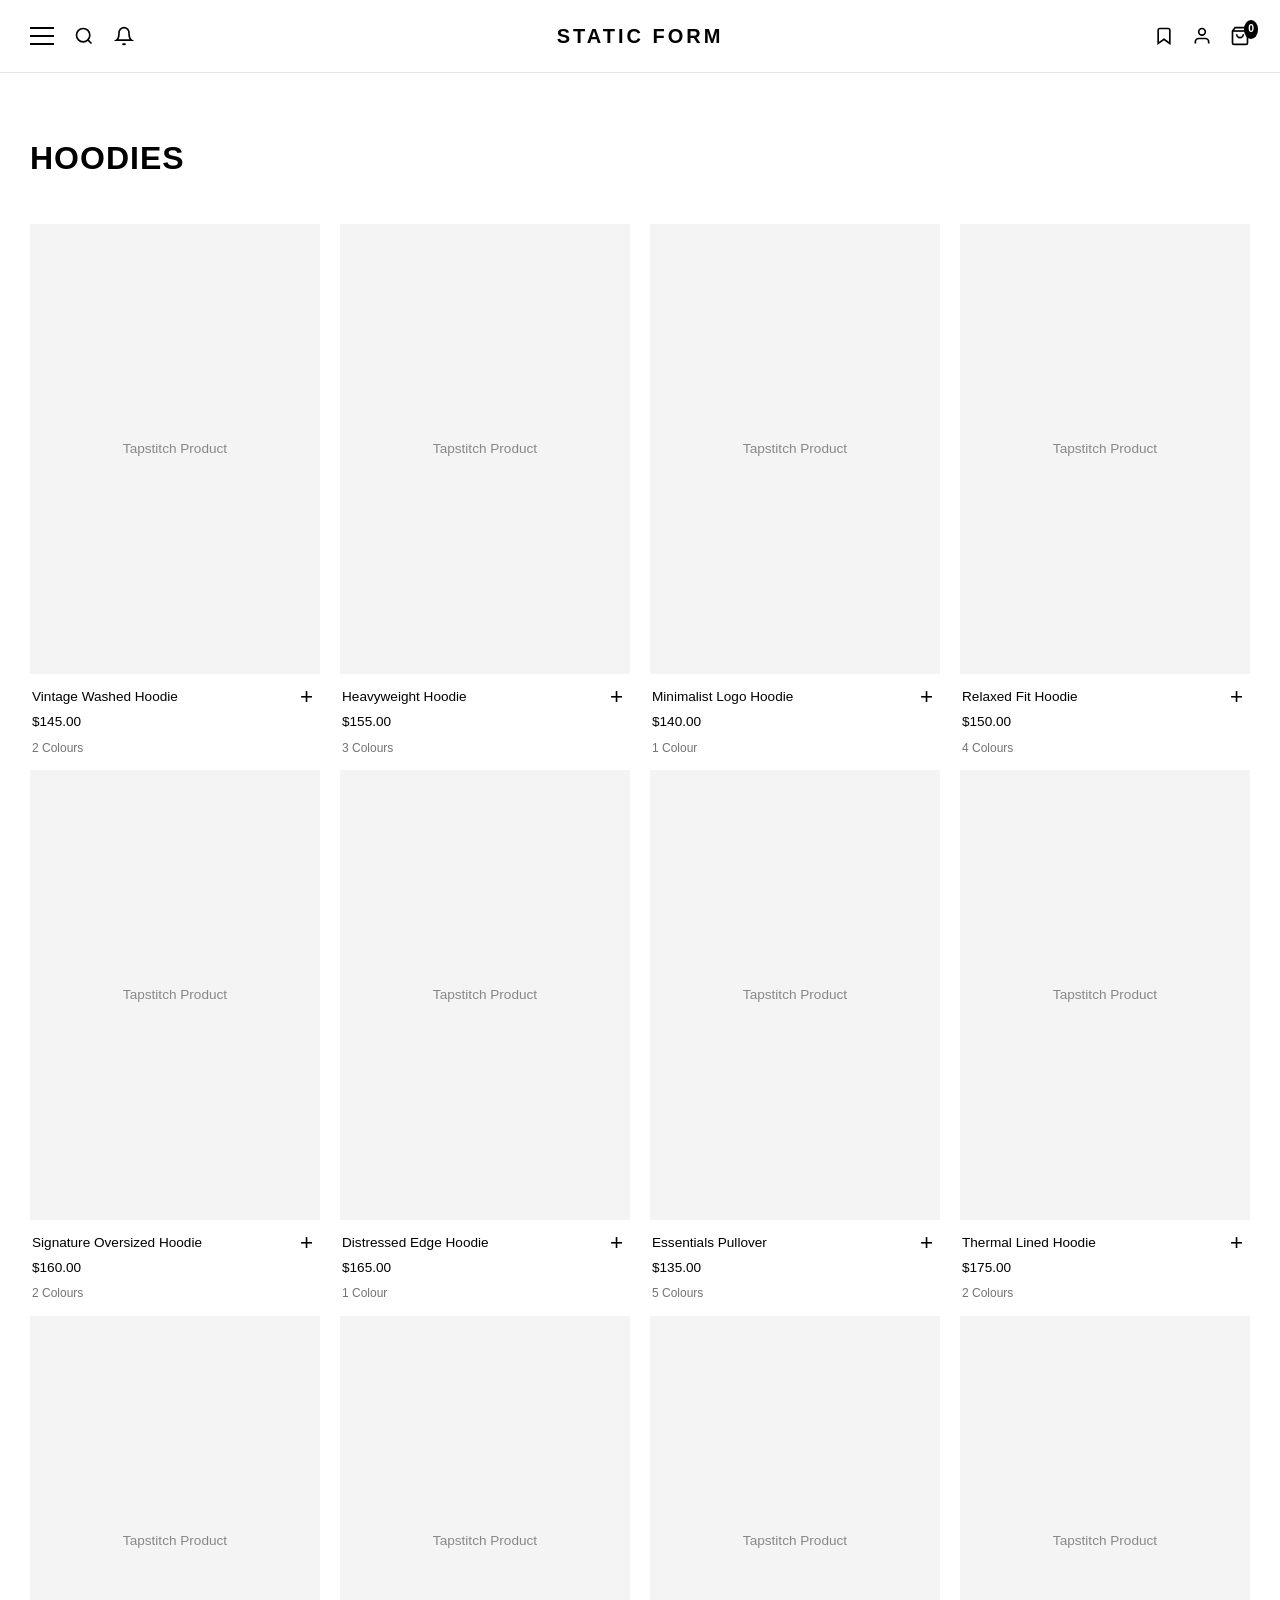
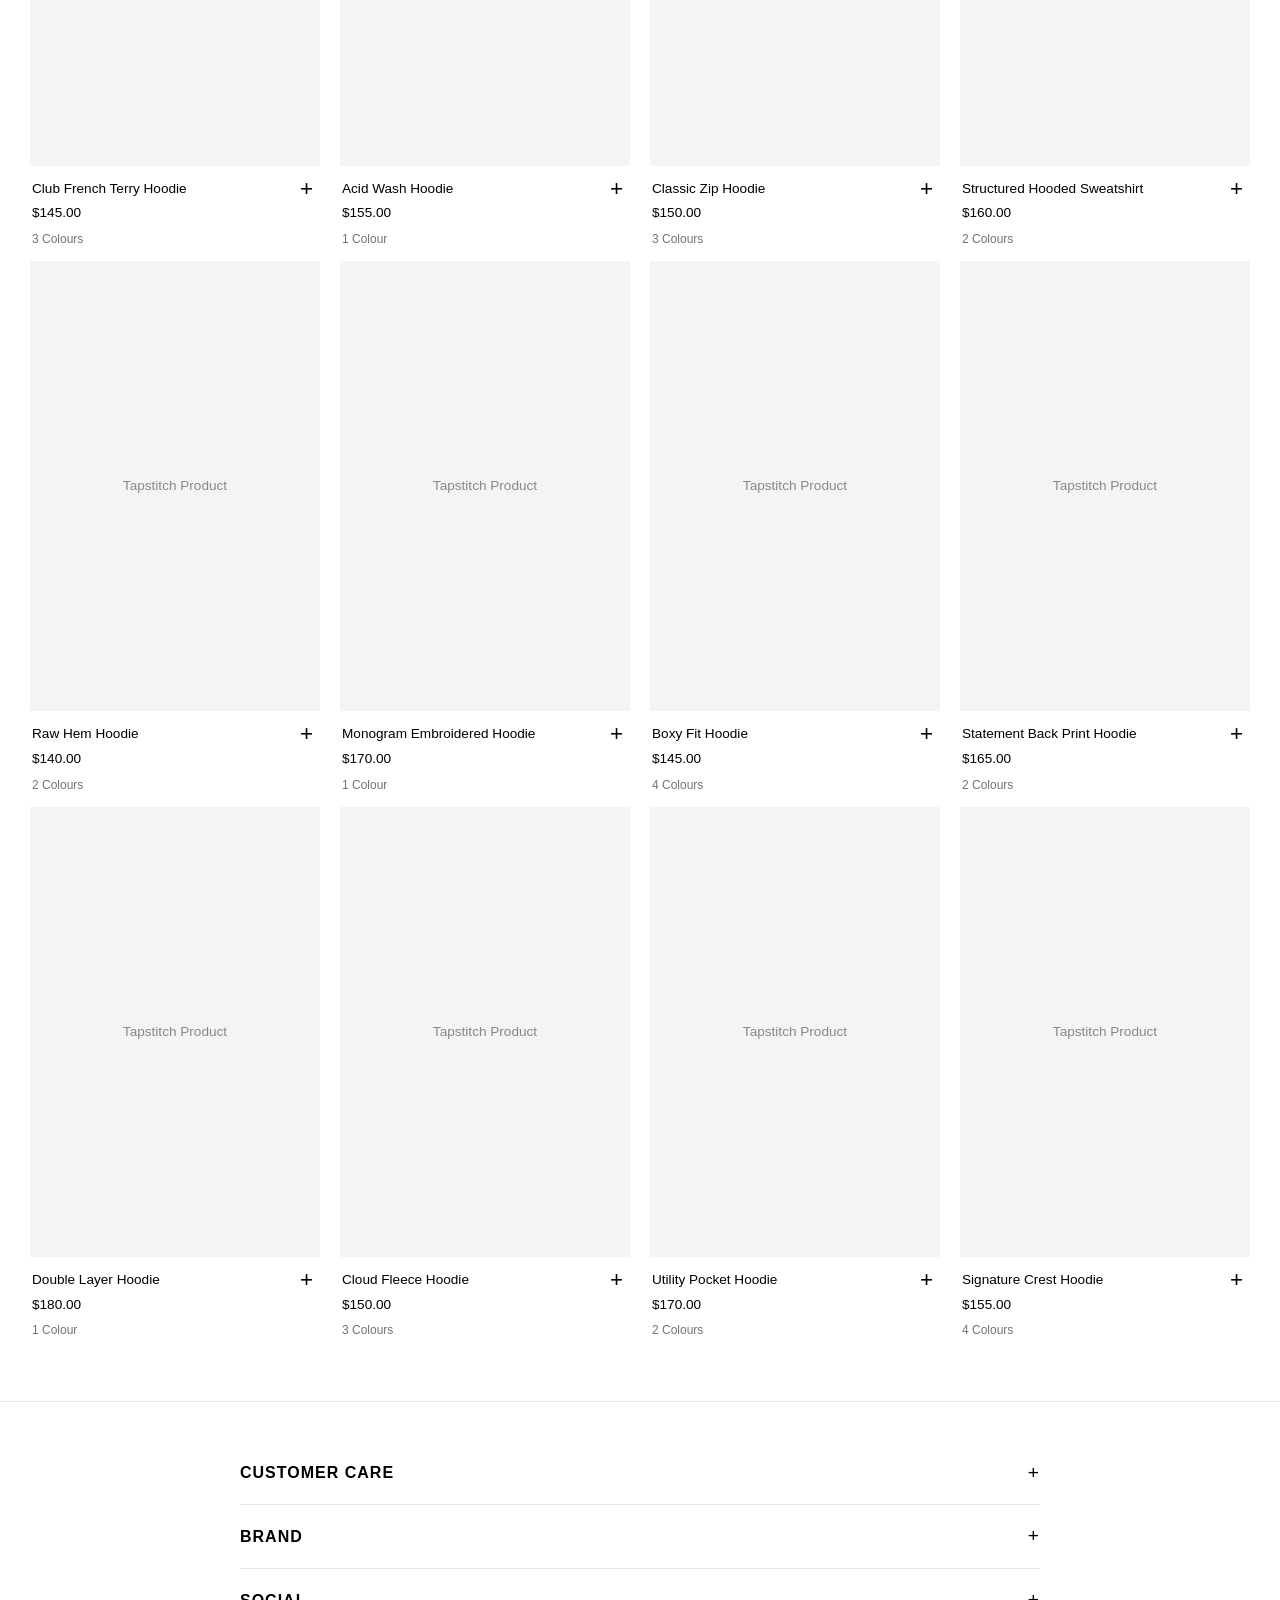
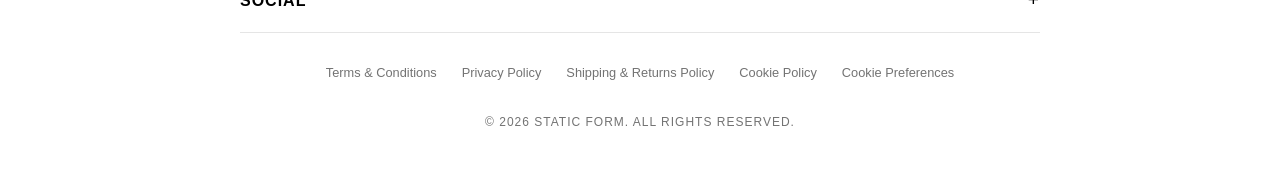
==== commit 245a4c23: "Update hoodies.html" ====
--- a/hoodies.html
+++ b/hoodies.html
@@ -321,7 +321,7 @@
         .category-grid {
             display: grid;
             grid-template-columns: repeat(1, 1fr);
-            gap: 40px 20px;
+            gap: 12px 20px;
         }
 
         @media (min-width: 576px) {
